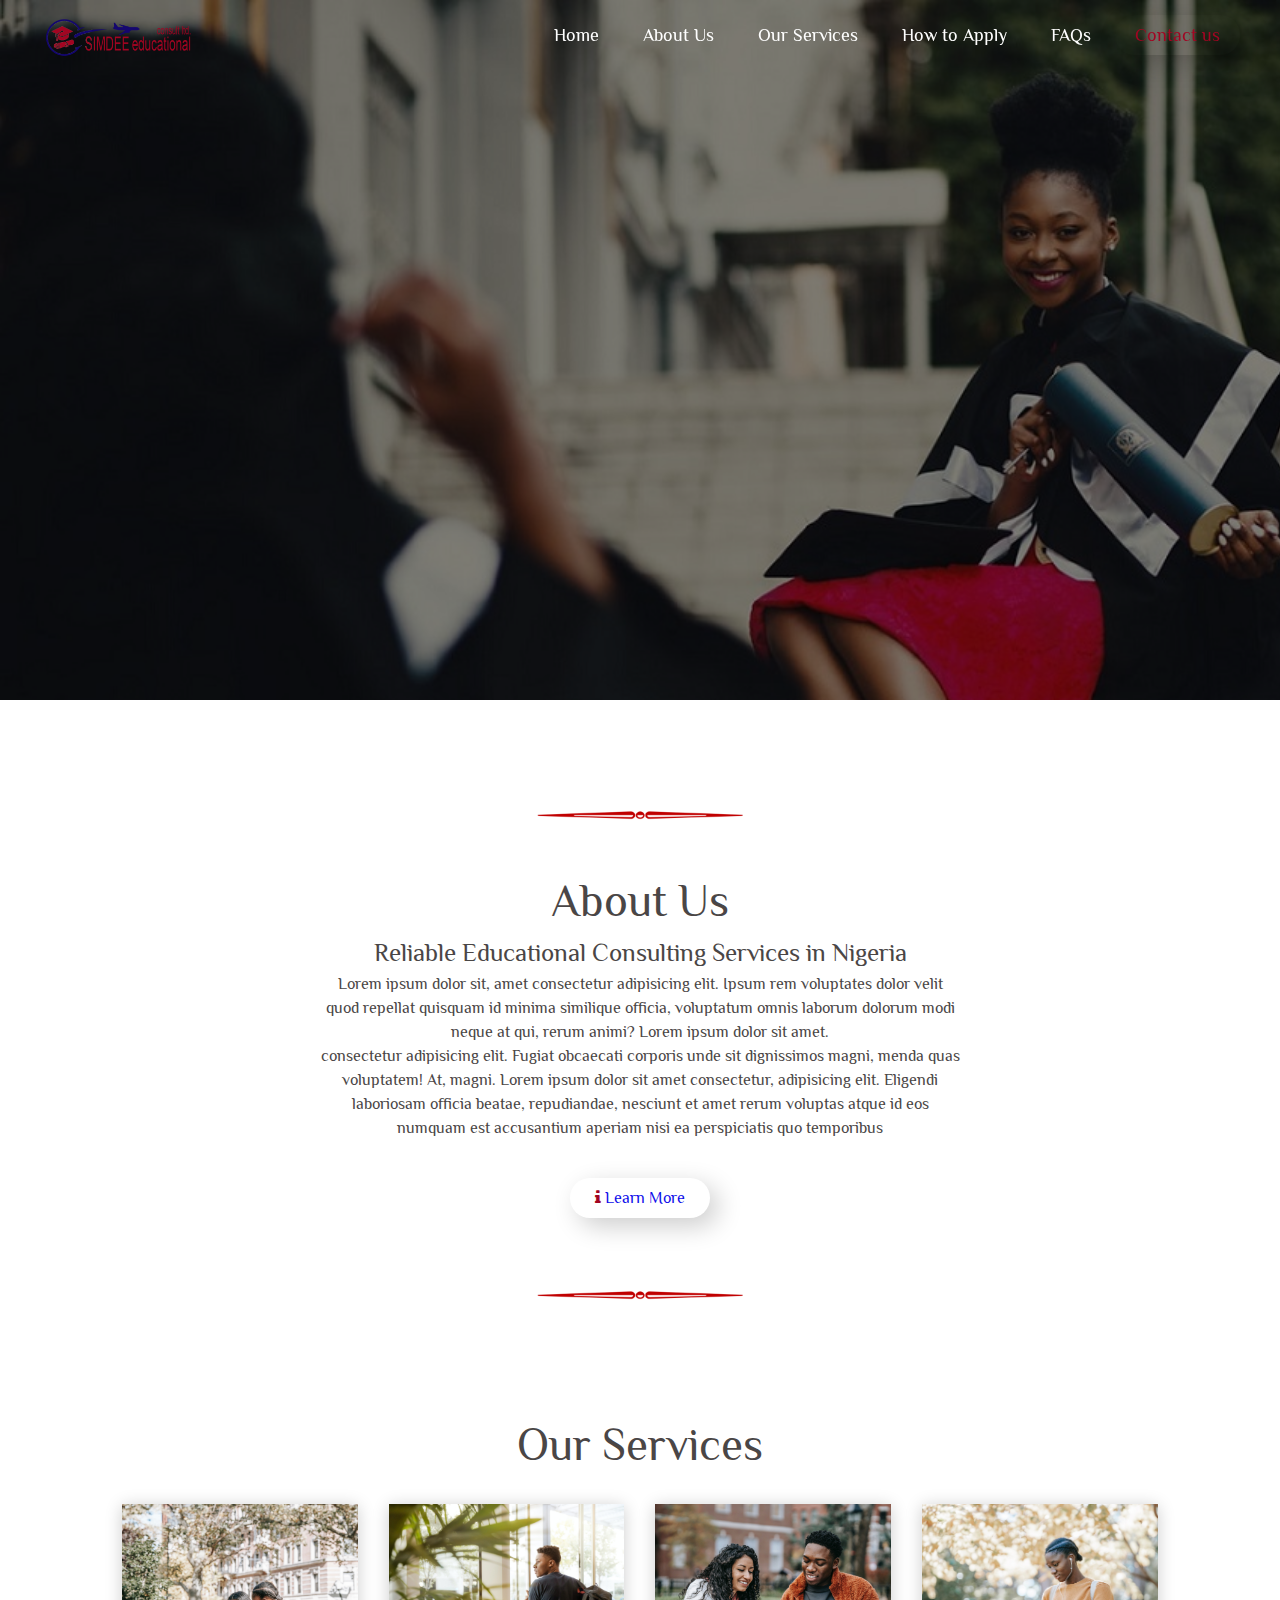
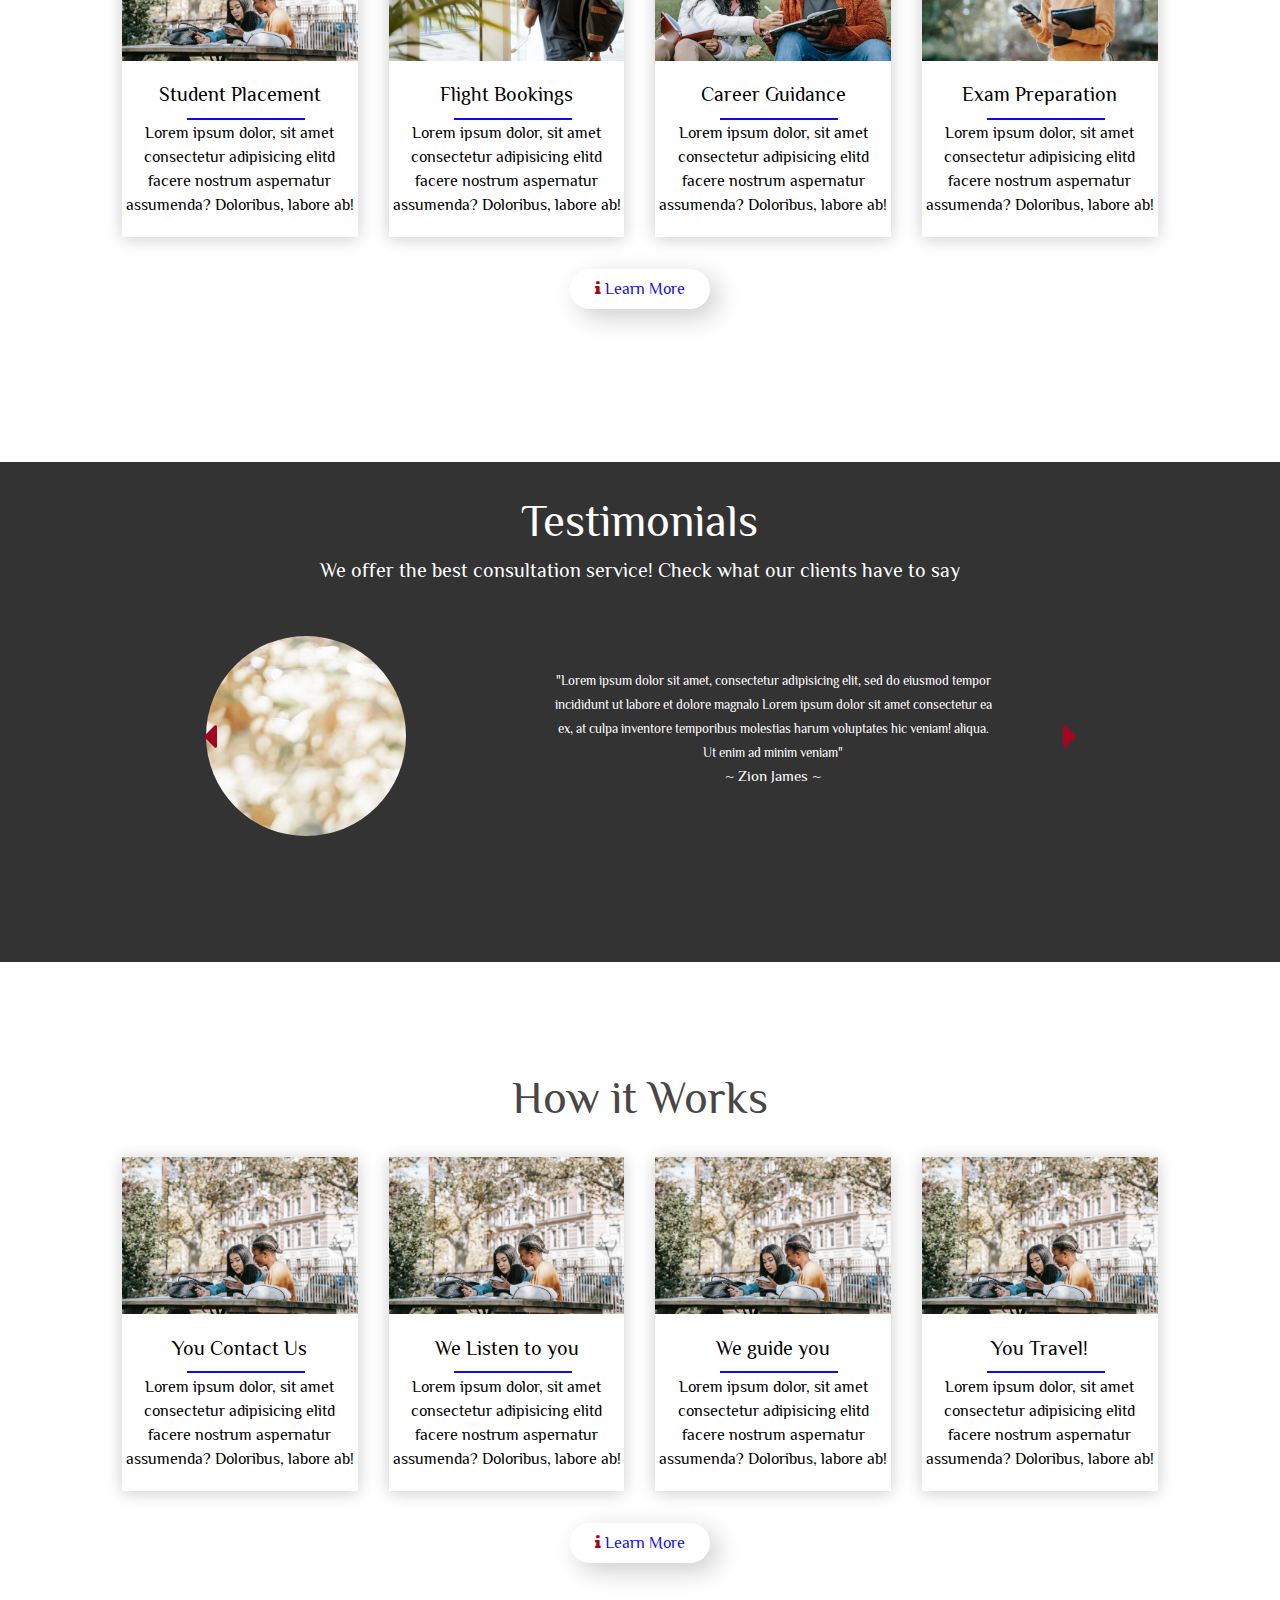
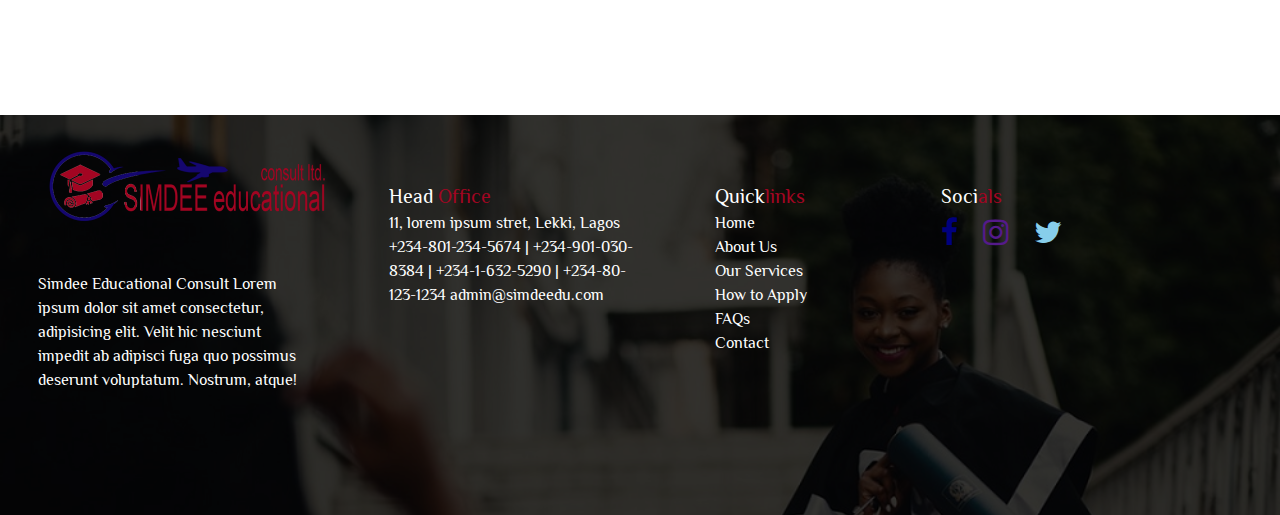
==== index.html @ 7586859f "simdee site" ====
<!DOCTYPE html>
<html lang="en">

<head>
    <link rel="stylesheet" href="css/typography.css">
    <link rel="stylesheet" type="text/css" href="css/typography.css">
    <link rel="stylesheet" type="text/css" href="css/style.css">
    <link rel="stylesheet" href="css/font-awesome.css">
    <link rel="icon" href="images/logo.png" type="image/png">
    <meta charset="UTF-8">
    <meta http-equiv="X-UA-Compatible" content="IE=edge">
    <meta name="viewport" content="width=device-width, initial-scale=1.0">
    <meta name="publisher" content="simdeeduconsult">
    <meta name="creator" content="Simdeeduconsult" />
    <meta name="classification" content="Study Abroad Consulting Firm in Nigeria" />
    <meta name="keywords" content="study abroad, IELTS, SAT, International Exam, Scholarship,Opportunity, University abroad, School abroad">
    <meta name="news_keywords" content="International Exam, study abroad, IELTS exam, School Abroad">

    <title>Simdee Educational Consult</title>
</head>

<body onscroll="navify()" onload="changeBg(), whatsappshow(), display0()">
    <div class="whatsapp-contact slide-side" id="whatsapp">
        <a href="" class="px60 xs-px48 md-px49">
            <i class="fa fa-whatsapp white icon"></i>
        </a>
    </div>

    <div class="mother hidden-md hidden-xs">
        <nav id="nav">
            <div class="logo xs-4">
                <div class="img-container"><img src="images/logo.png" alt=""></div>
            </div>
            <a href="#">Home</a>
            <a href="about.html">About Us</a>
            <a href="service.html">Our Services</a>
            <a href="apply.html">How to Apply</a>
            <a href="faqs.html">FAQs</a>
            <a href="contact.html"> Contact us</a>
        </nav>
    </div>


    <div class="mother hidden-lg">
        <div class="mobile-nav-closed" id="mobileNav">
            <div class=" logo">
                <div class="img-container"><img src="images/logo.png" alt=""></div>
            </div>
            <div class="hamburger-container" onclick="mobileNavify()">
                <span class="hamburger" id="hamburger"></span>
                <span class="hamburger-before" id="hamburger"></span>
                <span class="hamburger-after" id="hamburger"></span>
            </div>
            <div>
                <a href="index.html" class="color-3">Home</a>
                <a href="about.html" class="color-3">About Us</a>
                <a href="service.html" class="color-3">Our Services</a>
                <a href="apply.html" class="color-3">How to Apply</a>
                <a href="faqs.html" class="color-3">FAQs</a>
                <a href="contact.html" class="color-3"> Contact us</a>
            </div>
        </div>
    </div>

    <div class="bg-landing fade-in" id="bg-landing">
        <div class="dark-scarf">
            <div class="mother col-12 down-20 xs-12 xs-down-30 md-12 md-down-25">
                <div class="col-10 off-1 slide-up opacity xs-10 xs-off-1 md-10 md-off-1">
                    <span class="white px50 prosperR xs-px20 md-px40">Seeking Opportunity To Study Abroad?</span>
                    <div class=" down-1">
                        <span class="white prosperR px30 xs-px12"><span class="color-code-3">Simdee</span> Educational Consult is here for you</span>
                    </div>
                    <div>
                        <a href="" class="btn-sm bg-color-code-1 shm-vertical white prosperR">Contact Us</a>
                    </div>
                </div>
            </div>
        </div>
    </div>
    <div class="bg-landing-1 fade-in" id="bg-landing">
        <div class="dark-scarf">
            <div class="mother col-12 xs-12 xs-down-30 down-20 md-12 md-down-25">
                <div class="col-10 off-1 slide-up opacity xs-10 xs-off-1 md-10 md-off-1">
                    <span class="white px50 prosperR slide-up opacity xs-px20 md-px40">Accelerate Your Career with <span class="color-code-3 xs-px20">Simdee</span> Edu Consult</span>
                    <div class=" down-1 ">
                        <span class="white prosperR px30 xs-px12">We're here to help you ace your IELTS</span>
                    </div>
                    <div>
                        <a href="" class="btn-sm bg-color-code-1 shm-vertical white prosperR">Contact Us</a>
                    </div>
                </div>
            </div>
        </div>
    </div>
    <div class="bg-landing-2 fade-in" id="bg-landing">
        <div class="dark-scarf">
            <div class="mother col-12 down-20 xs-12 xs-down-30  md-12 md-down-25">
                <div class="col-10 off-1 slide-up opacity xs-10 xs-off-1 md-10 md-off-1">
                    <span class="white px50 prosperR xs-px20 md-px40">Speed Up your Success in 2021</span>
                    <div class=" down-1">
                        <span class="white prosperR px30 xs-px12">Actualize your dreams <span class="color-code-3">today!</span></span>
                    </div>
                    <div>
                        <a href="" class="btn-sm bg-color-code-1 shm-vertical white prosperR">Contact Us</a>
                    </div>
                </div>
            </div>
        </div>
    </div>

    <div class="mother xs-12 md-12">
        <div class="col-2 off-5 down-3 xs-4 xs-off-4 md-12">
            <div class="img-container-2"><img src="images/divide1.png">
            </div>
        </div>
        <div class="col-12 shift-centre down-3 xs-12">
            <span class="px45 fade xs-px30 md-px40"><span class="color-code-3">A</span>bout Us</span>
        </div>
        <div class="col-12 shift-centre xs-12">
            <span class="px25 fade xs-px20 md-px25">Reliable Educational Consulting Services in Nigeria</span>
        </div>
        <div class="col-6 shift-centre off-3 xs-10 xs-off-1 md-10 md-off-1">
            <span class="fade xs-px15">Lorem ipsum dolor sit, amet consectetur adipisicing elit. Ipsum rem voluptates dolor velit quod repellat quisquam id minima similique officia, voluptatum omnis laborum dolorum modi neque at qui, rerum animi? Lorem ipsum dolor sit amet.</span>
            <div class="xs-down-3 xs-px15 fade"><span>consectetur adipisicing elit. Fugiat obcaecati corporis unde sit dignissimos magni, menda quas voluptatem! At, magni. Lorem ipsum dolor sit amet consectetur, adipisicing elit. Eligendi laboriosam officia beatae, repudiandae, nesciunt et amet rerum voluptas atque id eos numquam est accusantium aperiam nisi ea perspiciatis quo temporibus</span></div>
        </div>
        <div class="col-12 shift-centre down-3 xs-12 md-down-3 md-12">
            <a href="" class="btn-curved-card shm-vertical color-3"><i class="fa fa-info color-code-1"> </i> Learn More</a>
        </div>
        <div class="col-2 off-5 xs-4 xs-off-4">
            <div class="img-container-2"><img src="images/divide1.png">
            </div>
        </div>
    </div>
    <div class="mother down-8 bottom-50">
        <div class="col-12 shift-centre xs-12 xs-down-5 md-12">
            <span class="px45 fade xs-px30 md-px40"><span class="color-code-3">O</span>ur Services</span>
        </div>
        <div class="col-10 off-1 down-2">
            <div class="col-3 xs-10 xs-off-1 xs-down-3 md-8 md-off-2 md-down-3">
                <div class="container">
                    <div class="card">
                        <div class="img-container-1"><img src="images/whitefriend.jpg" alt="">
                            <div class="border-bottom xs-down-3">
                            </div>
                            <div class="col-12 shift-centre down-5 xs-12 md-12">
                                <span class="px20 xs-px20 md-px20">Student Placement</span>
                            </div>
                            <div class="col-12 shift-centre down-5 bottom-20 xs-10 xs-off-1 xs-down-3 md-8 md-off-2 md-down-3">
                                <span>Lorem ipsum dolor, sit amet consectetur adipisicing elitd facere nostrum aspernatur assumenda? Doloribus, labore ab!</span>
                            </div>
                        </div>
                    </div>
                </div>
            </div>
            <div class="col-3 xs-10 xs-off-1 xs-down-3 md-8 md-off-2 md-down-3">
                <div class="container">
                    <div class="card">
                        <div class="img-container-1"><img src="images/travelout.jpg" alt="">
                            <div class="border-bottom xs-down-3">
                            </div>
                            <div class="col-12 shift-centre down-5 xs-12 md-12">
                                <span class="px20 xs-px20 xs-px20">Flight Bookings</span>
                            </div>
                            <div class="col-12 shift-centre down-5 bottom-20 xs-10 xs-off-1 xs-down-3 md-8 md-off-2 md-down-3">
                                <span>Lorem ipsum dolor, sit amet consectetur adipisicing elitd facere nostrum aspernatur assumenda? Doloribus, labore ab!</span>
                            </div>
                        </div>
                    </div>
                </div>
            </div>
            <div class="col-3 xs-10 xs-off-1 xs-down-3 md-8 md-off-2 md-down-3">
                <div class="container">
                    <div class="card">
                        <div class="img-container-1"><img src="images/studypartner.jpg" alt="">
                            <div class="border-bottom xs-down-3">
                            </div>
                            <div class="col-12 shift-centre down-5 xs-12 md-12">
                                <span class="px20 xs-px20">Career Guidance</span>
                            </div>
                            <div class="col-12 shift-centre down-5 bottom-20 xs-10 xs-off-1 xs-down-3 md-8 md-off-2 md-down-3">
                                <span>Lorem ipsum dolor, sit amet consectetur adipisicing elitd facere nostrum aspernatur assumenda? Doloribus, labore ab!</span>
                            </div>
                        </div>
                    </div>
                </div>
            </div>
            <div class="col-3 xs-10 xs-off-1 xs-down-3 md-8 md-off-2 md-down-3">
                <div class="container">
                    <div class="card">
                        <div class="img-container-1"><img src="images/congrats.jpg" alt="">
                            <div class="border-bottom xs-down-3">
                            </div>
                            <div class="col-12 shift-centre down-5 xs-12 md-12">
                                <span class="px20 xs-px20">Exam Preparation</span>
                            </div>
                            <div class="col-12 shift-centre down-5 bottom-20 xs-10 xs-off-1 xs-down-3 md-8 md-off-2 md-down-3">
                                <span>Lorem ipsum dolor, sit amet consectetur adipisicing elitd facere nostrum aspernatur assumenda? Doloribus, labore ab!</span>
                            </div>
                        </div>
                    </div>
                </div>
            </div>
            <div class="col-12 shift-centre down-3 xs-down-3 xs-12 md-12 md-down-3">
                <a href="" class="btn-curved-card shm-vertical color-3"><i class="fa fa-info color-code-1"> </i> Learn More</a>
            </div>
        </div>
    </div>

    <div class="mother down-8">
        <div class="bg-landing-3">
            <div class="dark-scarf-2">
                <div class="mother statement-slider-container bg-color-code-3" id="arrow-left arrow-right">
                    <div class="mother">
                        <div class="container down-2 xs-down-5 md-down-5">
                            <div class="col-12 shift-centre xs-12 md-12"><span class="px45 xs-px30 white md-px40">Testimonials</span>
                                <div><span class="white px20 xs-px18 md-px25">We offer the best consultation service! Check what our clients have to say</span></div>
                            </div>
                        </div>
                    </div>
                    <div class="mother down-1 xs-down-5 ">
                        <a href="#javascriptvoid(0)" class="comment-btn" id="arrow-left"><i class="fa fa-caret-left"></i></a>
                        <a href="#javascriptvoid(0)" class="comment-btn-1" id="arrow-right"><i class="fa fa-caret-right"></i></a>
                    </div>
                    <div class="statement" id="statement">
                        <div class="col-10 off-1 shift-centre xs-container md-10 md-off-1 md-down-3 down-3">
                            <div class="col-4 off-1 xs-6 xs-off-4 md-6 md-off-4 xs-down-2">
                                <div class="container">
                                    <div class="img-container-testimonials top-4"><img src="images/congrats.jpg"></div>
                                </div>
                            </div>
                            <div class="col-5 xs-8 xs-off-2 md-8 md-off-2 md-down-3 down-3">
                                <div class="xs-12 md-12 xs-down-3">
                                    <span class="white px13 xs-px15">"Lorem ipsum dolor sit amet, consectetur adipisicing elit, sed do eiusmod
                                        tempor incididunt ut labore et dolore magnalo Lorem ipsum dolor sit amet consectetur ea ex, at culpa inventore temporibus molestias harum voluptates hic veniam! aliqua. Ut enim ad minim veniam"</span>
                                </div>
                                <div><span class="px15 white"> ~ Zion James ~</span></div>
                            </div>
                        </div>
                    </div>
                    <div class="statement" id="statement">
                        <div class="col-10 off-1 shift-centre xs-container md-10 md-off-1 md-down-5 down-3">
                            <div class="col-4 off-1 xs-6 xs-off-4 md-6 md-off-4 xs-down-2">
                                <div class="container">
                                    <div class="img-container-testimonials top-4"><img src="images/congrats.jpg"></div>
                                </div>
                            </div>
                            <div class="col-5 xs-8 xs-off-2 md-8 md-off-2 md-down-3 down-3">
                                <div class="xs-12 md-12 xs-down-3">
                                    <span class="white px13 xs-px15">"Lorem ipsum dolor sit amet, consectetur adipisicing elit, sed do eiusmod
                                        tempor incididunt ut labore et dolore magnalo Lorem ipsum dolor sit amet consectetur ea ex, at culpa inventore temporibus molestias harum voluptates hic veniam! aliqua. Ut enim ad minim veniam"</span>
                                </div>
                                <div><span class="px15 white"> ~ Zita Rita ~</span></div>
                            </div>
                        </div>
                    </div>
                    <div class="statement" id="statement">
                        <div class="col-10 off-1 shift-centre xs-container md-10 md-off-1 md-down-5 down-3">
                            <div class="col-4 off-1 xs-6 xs-off-4 md-6 md-off-4 xs-down-2">
                                <div class="container">
                                    <div class="img-container-testimonials top-4"><img src="images/congrats.jpg"></div>
                                </div>
                            </div>
                            <div class="col-5 xs-8 xs-off-2 md-8 md-off-2 md-down-3 down-3">
                                <div class="xs-12 md-12 xs-down-3">
                                    <span class="white px13 xs-px15">"Lorem ipsum dolor sit amet, consectetur adipisicing elit, sed do eiusmod
                                        tempor incididunt ut labore et dolore magnalo Lorem ipsum dolor sit amet consectetur ea ex, at culpa inventore temporibus molestias harum voluptates hic veniam! aliqua. Ut enim ad minim veniam"</span>
                                </div>
                                <div><span class="px15 white"> ~ Mark Essien ~</span></div>
                            </div>
                        </div>
                    </div>
                    <div class="statement" id="statement">
                        <div class="col-10 off-1 shift-centre xs-container md-10 md-off-1 md-down-5 down-3">
                            <div class="col-4 off-1 xs-6 xs-off-4 md-6 md-off-4 xs-down-2">
                                <div class="container">
                                    <div class="img-container-testimonials top-4"><img src="images/congrats.jpg"></div>
                                </div>
                            </div>
                            <div class="col-5 xs-8 xs-off-2 md-8 md-off-2 md-down-3 down-3">
                                <div class="xs-12 md-12 xs-down-3">
                                    <span class="white px13 xs-px15">"Lorem ipsum dolor sit amet, consectetur adipisicing elit, sed do eiusmod
                                        tempor incididunt ut labore et dolore magnalo Lorem ipsum dolor sit amet consectetur ea ex, at culpa inventore temporibus molestias harum voluptates hic veniam! aliqua. Ut enim ad minim veniam"</span>
                                </div>
                                <div><span class="px15 white"> ~ Cool Kid ~</span></div>
                            </div>
                        </div>
                    </div>
                    <div class="statement" id="statement">
                        <div class="col-10 off-1 shift-centre xs-container md-10 md-off-1 md-down-5 down-3">
                            <div class="col-4 off-1 xs-6 xs-off-4 md-6 md-off-4 xs-down-2">
                                <div class="container">
                                    <div class="img-container-testimonials top-4"><img src="images/congrats.jpg"></div>
                                </div>
                            </div>
                            <div class="col-5 xs-8 xs-off-2 md-8 md-off-2 md-down-3 down-3">
                                <div class="xs-12 md-12 xs-down-3">
                                    <span class="white px13 xs-px15">"Lorem ipsum dolor sit amet, consectetur adipisicing elit, sed do eiusmod
                                        tempor incididunt ut labore et dolore magnalo Lorem ipsum dolor sit amet consectetur ea ex, at culpa inventore temporibus molestias harum voluptates hic veniam! aliqua. Ut enim ad minim veniam"</span>
                                </div>
                                <div><span class="px15 white"> ~ Monds Hue ~</span></div>
                            </div>
                        </div>
                    </div>
                    <div class="statement" id="statement">
                        <div class="col-10 off-1 shift-centre xs-container md-10 md-off-1 md-down-5 down-3">
                            <div class="col-4 off-1 xs-6 xs-off-4 md-6 md-off-4 xs-down-2">
                                <div class="container">
                                    <div class="img-container-testimonials top-4"><img src="images/congrats.jpg"></div>
                                </div>
                            </div>
                            <div class="col-5 xs-8 xs-off-2 md-8 md-off-2 md-down-3 down-3">
                                <div class="xs-12 md-12 xs-down-3">
                                    <span class="white px13 xs-px15">"Lorem ipsum dolor sit amet, consectetur adipisicing elit, sed do eiusmod
                                        tempor incididunt ut labore et dolore magnalo Lorem ipsum dolor sit amet consectetur ea ex, at culpa inventore temporibus molestias harum voluptates hic veniam! aliqua. Ut enim ad minim veniam"</span>
                                </div>
                                <div><span class="px15 white"> ~ Kopu Niyta ~</span></div>
                            </div>
                        </div>
                    </div>
                </div>
            </div>
        </div>
    </div>

    <div class="mother down-8 bottom-50">
        <div class="col-12 shift-centre xs-12 xs-down-10 md-down-5">
            <span class="px45 fade xs-px30 md-px40"><span class="color-code-3">How </span>it Works</span>
        </div>
        <div class="col-10 off-1 down-2">
            <div class="col-3 xs-10 xs-off-1 xs-down-3 md-8 md-off-2 md-down-5">
                <div class="container">
                    <div class="card">
                        <div class="img-container-1"><img src="images/whitefriend.jpg" alt="">
                            <div class="border-bottom xs-down-3">
                            </div>
                            <div class="col-12 shift-centre down-5 xs-12 md-12">
                                <span class="px20 xs-px20 md-px20">You Contact Us</span>
                            </div>
                            <div class="col-12 shift-centre down-5 bottom-20 xs-10 xs-off-1 xs-down-3 md-8 md-off-2 md-down-3">
                                <span>Lorem ipsum dolor, sit amet consectetur adipisicing elitd facere nostrum aspernatur assumenda? Doloribus, labore ab!</span>
                            </div>
                        </div>
                    </div>
                </div>
            </div>
            <div class="col-3 xs-10 xs-off-1 xs-down-3 md-8 md-off-2 md-down-3">
                <div class="container">
                    <div class="card">
                        <div class="img-container-1"><img src="images/whitefriend.jpg" alt="">
                            <div class="border-bottom xs-down-3">
                            </div>
                            <div class="col-12 shift-centre down-5 xs-12 md-12">
                                <span class="px20 xs-px20 md-px20">We Listen to you</span>
                            </div>
                            <div class="col-12 shift-centre down-5 bottom-20 xs-10 xs-off-1 xs-down-3 md-8 md-off-2 md-down-3">
                                <span>Lorem ipsum dolor, sit amet consectetur adipisicing elitd facere nostrum aspernatur assumenda? Doloribus, labore ab!</span>
                            </div>
                        </div>
                    </div>
                </div>
            </div>
            <div class="col-3 xs-10 xs-off-1 xs-down-3 md-8 md-off-2 md-down-3">
                <div class="container">
                    <div class="card">
                        <div class="img-container-1"><img src="images/whitefriend.jpg" alt="">
                            <div class="border-bottom xs-down-3">
                            </div>
                            <div class="col-12 shift-centre down-5 xs-12 md-12">
                                <span class="px20 xs-px20 md-px20">We guide you</span>
                            </div>
                            <div class="col-12 shift-centre down-5 bottom-20 xs-10 xs-off-1 xs-down-3 md-8 md-off-2 md-down-3">
                                <span>Lorem ipsum dolor, sit amet consectetur adipisicing elitd facere nostrum aspernatur assumenda? Doloribus, labore ab!</span>
                            </div>
                        </div>
                    </div>
                </div>
            </div>
            <div class="col-3 xs-10 xs-off-1 xs-down-3 md-8 md-off-2 md-down-3">
                <div class="container">
                    <div class="card">
                        <div class="img-container-1"><img src="images/whitefriend.jpg" alt="">
                            <div class="border-bottom xs-down-3">
                            </div>
                            <div class="col-12 shift-centre down-5 xs-12 md-12">
                                <span class="px20 xs-px20 md-px20">You Travel!</span>
                            </div>
                            <div class="col-12 shift-centre down-5 bottom-20 xs-10 xs-off-1 xs-down-3 md-8 md-off-2 md-down-3">
                                <span>Lorem ipsum dolor, sit amet consectetur adipisicing elitd facere nostrum aspernatur assumenda? Doloribus, labore ab!</span>
                            </div>
                        </div>
                    </div>
                </div>
            </div>
            <div class="col-12 shift-centre down-3 xs-down-3 md-12 md-down-3">
                <a href="" class="btn-curved-card shm-vertical color-3"><i class="fa fa-info color-code-1"> </i> Learn More</a>
            </div>
        </div>
    </div>

    <div class="mother down-8">
        <div class="bg-footer">
            <div class="dark-scarf-2">
                <div class="container">
                    <div class="col-12 xs-12 md-12">
                        <div class="col-3 xs-11 xs-off-1 md-11 md-off-1">
                            <div class="col-12 xs-5 md-5">
                                <div class="img-container-1"><img src="images/logo.png" alt=""></div>
                            </div>
                            <div class="col-11 xs-10 md-8">
                                <span class="white">Simdee Educational Consult Lorem ipsum dolor sit amet consectetur, adipisicing elit. Velit hic nesciunt impedit ab adipisci fuga quo possimus deserunt voluptatum. Nostrum, atque!</span>
                            </div>
                        </div>
                        <div class="col-3 down-3 xs-10 xs-off-1 xs-down-5 md-8 md-off-1 md-down-3">
                            <div class="col-10 off-2 down-10">
                                <span class="px20 white xs-px20 md-px30">Head <span class="color-code-1">Office</span></span>
                                <div>
                                    <span class="white">11, lorem ipsum stret, Lekki, Lagos
                                        +234-801-234-5674 | +234-901-030-8384 | +234-1-632-5290 | +234-80-123-1234
                                        admin@simdeedu.com</span>
                                </div>
                            </div>
                        </div>
                        <div class="col-3 down-3 xs-10 xs-off-1 xs-down-5 md-8 md-off-1 md-down-3">
                            <div class="col-8 off-3 down-10">
                                <span class="px20 white xs-px20 md-px30">Quick<span class="color-code-1">links</span></span>
                                <div>
                                    <a href="index.html" class="white">Home</a>
                                </div>
                                <div>
                                    <a href="about.html" class="white">About Us</a>
                                </div>
                                <div>
                                    <a href="services.html" class="white">Our Services</a>
                                </div>
                                <div>
                                    <a href="apply.html" class="white">How to Apply</a>
                                </div>
                                <div>
                                    <a href="faqs.html" class="white">FAQs</a>
                                </div>
                                <div>
                                    <a href="contact.html" class="white">Contact</a>
                                </div>
                            </div>
                        </div>
                        <div class="col-3 down-3 xs-11 xs-off-1 xs-down-5 md-8 md-off-1 md-down-3">
                            <div class="col-10 off down-10 xs-12 ">
                                <span class="px20 white xs-px20 md-px30">Soci<span class="color-code-1">als</span></span>
                                <div>
                                    <a href="" class="px30 xs-px30"><i class="fa fa-facebook facebook"></i></a>
                                    <a href="" class="px30 off-1 xs-px30 xs-off-1 md-off-1"><i class="fa fa-instagram instagram"></i></a>
                                    <a href="" class="px30 off-1 xs-px30 xs-off-1 md-off-1"><i class="fa fa-twitter twitter"></i></a>
                                </div>
                            </div>
                        </div>
                    </div>
                </div>
            </div>
        </div>
    </div>
</body>
<script src="js/index.js"></script>
<script src="js/script.js"></script>

</html>
---- css/typography.css ----
@font-face {
  src: url(../fonts/arait.ttf);
  font-family:arait;
}
@font-face {
  src: url(../fonts/araR.ttf);
  font-family:araR;
}
@font-face {
  src: url(../fonts/poiret.ttf);
  font-family:poiret;
}
@font-face {
  src: url(../fonts/ralewayR.ttf);
  font-family:ralewayR;
}
@font-face {
  src: url(../fonts/deltaR.ttf);
  font-family:deltaR;
}
@font-face {
  src: url(../fonts/ralewayT.ttf);
  font-family:ralewayT;
}
@font-face {
  src: url(../fonts/oxygenR.ttf);
  font-family:oxygenR;
}
@font-face {
  src: url(../fonts/prosperR.ttf);
  font-family:prosperR;
}
@font-face {
  src: url(../fonts/oxygenB.ttf);
  font-family:oxygenB;
}
@font-face {
  src: url(../fonts/oxygenL.ttf);
  font-family:oxygenL;
}
@font-face {
  src: url(../fonts/promptoR.ttf);
  font-family:promptoR;
}
@font-face {
  src: url(../fonts/promptoB.ttf);
  font-family:promptoB;
}
@font-face {
  src: url(../fonts/promptoL.ttf);
  font-family:promptoL;
}
.poiret{
	font-family: poiret;
}
.prosperR{
	font-family: prosperR;
}
.promptoR{
	font-family: promptoR;
}
.promptoL{
	font-family: promptoL;
}
.promptoB{
	font-family: promptoB;
}
.ralewayR{
	font-family: ralewayR;
}
.ralewayT{
	font-family: ralewayT;
}
.oxygenB{
	font-family: oxygenB;
}
.oxygenL{
	font-family: oxygenL;
}
.oxygenR{
	font-family: oxygenR;
}
.deltaR{
	font-family: deltaR;
}
.arait{
	font-family: arait;
}
.araR{
	font-family: araR;
}
.helvetica{
	font-family: helvetica;
}
.garamond{
	font-family: garamond;
}
.poppings{
	font-family: poppings;
}
---- css/typography.css ----
@font-face {
  src: url(../fonts/arait.ttf);
  font-family:arait;
}
@font-face {
  src: url(../fonts/araR.ttf);
  font-family:araR;
}
@font-face {
  src: url(../fonts/poiret.ttf);
  font-family:poiret;
}
@font-face {
  src: url(../fonts/ralewayR.ttf);
  font-family:ralewayR;
}
@font-face {
  src: url(../fonts/deltaR.ttf);
  font-family:deltaR;
}
@font-face {
  src: url(../fonts/ralewayT.ttf);
  font-family:ralewayT;
}
@font-face {
  src: url(../fonts/oxygenR.ttf);
  font-family:oxygenR;
}
@font-face {
  src: url(../fonts/prosperR.ttf);
  font-family:prosperR;
}
@font-face {
  src: url(../fonts/oxygenB.ttf);
  font-family:oxygenB;
}
@font-face {
  src: url(../fonts/oxygenL.ttf);
  font-family:oxygenL;
}
@font-face {
  src: url(../fonts/promptoR.ttf);
  font-family:promptoR;
}
@font-face {
  src: url(../fonts/promptoB.ttf);
  font-family:promptoB;
}
@font-face {
  src: url(../fonts/promptoL.ttf);
  font-family:promptoL;
}
.poiret{
	font-family: poiret;
}
.prosperR{
	font-family: prosperR;
}
.promptoR{
	font-family: promptoR;
}
.promptoL{
	font-family: promptoL;
}
.promptoB{
	font-family: promptoB;
}
.ralewayR{
	font-family: ralewayR;
}
.ralewayT{
	font-family: ralewayT;
}
.oxygenB{
	font-family: oxygenB;
}
.oxygenL{
	font-family: oxygenL;
}
.oxygenR{
	font-family: oxygenR;
}
.deltaR{
	font-family: deltaR;
}
.arait{
	font-family: arait;
}
.araR{
	font-family: araR;
}
.helvetica{
	font-family: helvetica;
}
.garamond{
	font-family: garamond;
}
.poppings{
	font-family: poppings;
}
---- css/style.css ----
::-webkit-scrollbar {
  width: 3px;
}
::-webkit-scrollbar-thumb {
  background-color: rgb(162, 5, 34);
}

body {
  height: 100%;
  width: 100%;
  margin: 0;
  line-height: 1.5;
  padding: 0;
  overflow-x: hidden;
  font-family: prosperR, helvetica, arial, sans-serif;
}
nav {
  width: 100%;
  height: 70px;
  line-height: 70px;
  text-align: right;
  position: fixed;
  z-index: 5;
  transition: 0.5s ease-in-out;
  background-color: rgba(0, 0, 0, 0);
}
nav a:last-child {
  margin-right: 40px;
  background-color: rgba(0, 0, 0, 0);
  border-radius: 50px;
  color: #a20522;
  padding: 10px 20px;
  box-shadow: 8px 8px 26px rgba(0, 0, 0, 0.2);
}
nav a {
  color: rgb(255, 255, 255);
  padding: 20px;
  font-size: 18px;
  transition: 0.8s;
  font-weight: 400;
}
nav a:hover {
  color: #ffffff;
  background-color: #a20522;
  border-radius: 50px;
  padding: 10px 20px;
  transition: 0.5s;
}
.nav-on-scroll {
  width: 100%;
  height: 75px;
  line-height: 70px;
  position: fixed;
  z-index: 5;
  background-color: rgb(255, 255, 255);
  transition: 0.5s ease-in-out;
}
.nav-on-scroll a {
  color: #a20522;
  padding: 10px 35px;
  transition: 0.5s;
}
.mobile-nav-closed {
  width: 100%;
  height: 70px;
  line-height: 70px;
  position: fixed;
  z-index: 7;
  top: 0;
  right: 0;
  left: 0;
  background-color: #ffffff;
  box-shadow: 0px 2px 16px rgba(0, 0, 0, 0.15);
  transition: 0.3s ease-in-out;
  text-align: center;
  overflow: hidden;
  animation: 1s ease-in-out forwards;
}
@keyframes navOpened {
  from {
    height: 70px;
  }
  to {
    height: 55%;
  }
}
@keyframes navClosed {
  from {
    height: 55%;
  }
  to {
    height: 70px;
  }
}
.mobile-nav-closed span {
  margin-left: 30px;
  display: inline-block;
}
.mobile-nav-closed a {
  display: block;
  font-size: 15px;
  margin-top: -35px;
}
.mobile-nav-closed a:first-child {
  margin-top: 30%;
}
.classes-extention a:first-child {
  margin-top: -10px;
}
.classes-extention {
  display: none;
}
.hamburger-container {
  position: absolute;
  top: 0;
  right: 0;
  margin-right: 30px;
  margin-top: 40px;
  width: 50px;
  height: 50px;
  background-color: transparent;
  text-align: center;
}
.hamburger {
  display: inline-block;
  width: 30px;
  height: 2px;
  background-color: transparent;
  border-top: solid 3px #0e0eea;
  position: absolute;
  border-radius: 10px;
  right: 0;
  animation: 1s linear forwards;
}
.hamburger-after {
  display: inline-block;
  width: 30px;
  height: 2px;
  background-color: transparent;
  border-top: solid 3px #0e0eea;
  position: absolute;
  right: 0;
  border-radius: 10px;
  /*margin-right: 10px;*/
  margin-top: 12px;
  animation: 1s linear forwards;
}
.hamburger-before {
  display: inline-block;
  width: 30px;
  height: 2px;
  background-color: transparent;
  border-top: solid 3px #0e0eea;
  position: absolute;
  right: 0;
  border-radius: 10px;
  /*margin-right: 10px;*/
  margin-top: 6px;
  animation: fadeOut 1s linear forwards;
}
@keyframes burgerAnimi {
  0% {
    margin-right: 0px;
  }
  100% {
    transform: rotateZ(-220deg);
  }
}
@keyframes buggerAfterAnimi {
  0% {
    margin-right: 0px;
  }
  100% {
    transform: rotateZ(430deg);
  }
}
@keyframes buggerAfterAnimiClose {
  0% {
    transform: rotateZ(420deg);
  }
  100% {
    margin-right: 0px;
    margin-top: 12px;
    transform: rotateZ(0deg);
  }
}
@keyframes burgerAnimiClose {
  0% {
    transform: rotateZ(-230deg);
  }
  100% {
    margin-right: 0px;
    margin-top: 0px;
    transform: rotateZ(0deg);
  }
}
/* .nav-on-scroll-1 {
  width: 100%;
  height: 75px;
  line-height: 70px;
  position: fixed;
  z-index: 5;
  background-color: rgb(133, 0, 0);
  transition: 0.5s ease-in-out;
}
.nav-on-scroll-1 a {
  color: rgb(255, 255, 255);
  padding: 10px 35px;
  transition: 0.5s;
} */
.active {
  border-bottom: 1px solid #a20522;
}
a {
  text-decoration: none;
}
.img-container {
  width: 100%;
  height: 100px;
  overflow: hidden;
}
.img-container img {
  width: 100%;
  height: auto;
}
.logo {
  width: 12.33%;
  position: relative;
  float: left;
  margin-left: 40px;
}
.img-container-1 {
  width: 100%;
  height: 100%;
  position: relative;
}
.img-container-1 img {
  width: 100%;
  object-fit: cover;
}
.img-container-2 {
  width: 100%;
  height: 90px;
  overflow: hidden;
}
.img-container-2 img {
  width: 100%;
  height: auto;
}
.img-container-3 {
  width: 450px;
  height: 250px;
  position: relative;
}
.img-container-3 img {
  width: 100%;
}
.bg-landing {
  width: 100%;
  height: 700px;
  background-image: url(../images/Welcome-Scholar.jpeg);
  background-size: cover;
  background-attachment: fixed;
  position: relative;
  display: block;
}
.bg-landing-1 {
  width: 100%;
  height: 700px;
  background-image: url(../images/studypartner.jpg);
  background-size: cover;
  background-attachment: fixed;
  position: relative;
  display: none;
}
.bg-landing-2 {
  width: 100%;
  height: 700px;
  background-image: url(../images/congrats.jpg);
  background-size: cover;
  background-attachment: fixed;
  position: relative;
  display: none;
}
.bg-landing-3 {
  width: 100%;
  height: 500px;
  background-image: url(../images/congrats.jpg);
  background-size: cover;
  background-attachment: fixed;
  position: relative;
}
.bg-landing-4 {
  width: 100%;
  height: 700px;
  background-image: url(../images/congrats.jpg);
  background-size: cover;
  background-attachment: fixed;
  position: relative;
}
.bg-landing-5 {
  width: 100%;
  height: 300px;
  background-image: url(../images/university.jpg);
  background-size: cover;
  background-attachment: fixed;
  position: relative;
}
.dark-scarf {
  width: 100%;
  height: 100%;
  position: relative;
  background-color: rgba(0, 0, 0, 0.5);
}
.dark-scarf-2 {
  width: 100%;
  height: 100%;
  position: relative;
  background-color: rgba(0, 0, 0, 0.8);
}
.dark-scarf-3 {
  width: 100%;
  height: 100%;
  position: relative;
  background-color: rgba(72, 131, 162, 0.8);
}
.white {
  color: white;
}
.bold {
  font-weight: 700;
}
.img-container-testimonials {
  width: 200px;
  height: 200px;
  border-radius: 50%;
  overflow: hidden;
}
@media (min-width: 900px) {
  .hidden-lg {
    display: none;
  }
  .col-1 {
    width: 8.33%;
    position: relative;
    float: left;
  }
  .col-2 {
    width: 16.66%;
    position: relative;
    float: left;
  }
  .col-3 {
    width: 25%;
    position: relative;
    float: left;
  }
  .col-4 {
    width: 33.33%;
    position: relative;
    float: left;
  }
  .col-5 {
    width: 41.66%;
    position: relative;
    float: left;
  }
  .col-6 {
    width: 50%;
    position: relative;
    float: left;
  }
  .col-7 {
    width: 58.33%;
    position: relative;
    float: left;
  }
  .col-8 {
    width: 66.66%;
    position: relative;
    float: left;
  }
  .col-9 {
    width: 75%;
    position: relative;
    float: left;
  }
  .col-10 {
    width: 83.33%;
    position: relative;
    float: left;
  }
  .col-11 {
    width: 91.66%;
    position: relative;
    float: left;
  }
  .col-12 {
    width: 100%;
    position: relative;
    float: left;
  }
  .off-1 {
    margin-left: 8.33%;
  }
  .off-2 {
    margin-left: 16.66%;
  }
  .off-3 {
    margin-left: 25%;
  }
  .off-4 {
    margin-left: 33.33%;
  }
  .off-5 {
    margin-left: 41.66%;
  }
  .off-6 {
    margin-left: 50%;
  }
  .off-7 {
    margin-left: 58.33%;
  }
  .off-8 {
    margin-left: 66.66%;
  }
  .off-10 {
    margin-left: 83.33%;
  }
  .down-1 {
    margin-top: 1%;
  }
  .down-2 {
    margin-top: 2%;
  }
  .down-3 {
    margin-top: 3%;
  }
  .down-4 {
    margin-top: 4%;
  }
  .down-5 {
    margin-top: 5%;
  }
  .down-8 {
    margin-top: 8%;
  }
  .down-10 {
    margin-top: 10%;
  }
  .down-15 {
    margin-top: 15%;
  }
  .down-20 {
    margin-top: 20%;
  }
  .down-25 {
    margin-top: 25%;
  }
  .down-30 {
    margin-top: 30%;
  }
  .down-52 {
    margin-top: 53%;
  }
  .down-70 {
    margin-top: 70%;
  }
  .px10 {
    font-size: 10px;
  }
  .px13 {
    font-size: 13px;
  }
  .px14 {
    font-size: 14px;
  }
  .px15 {
    font-size: 15px;
  }
  .px16 {
    font-size: 16px;
  }
  .px18 {
    font-size: 18px;
  }
  .px20 {
    font-size: 20px;
  }
  .px25 {
    font-size: 25px;
  }
  .px30 {
    font-size: 30px;
  }
  .px35 {
    font-size: 35px;
  }
  .px45 {
    font-size: 45px;
  }
  .px40 {
    font-size: 40px;
  }
  .px50 {
    font-size: 50px;
  }
  .px60 {
    font-size: 60px;
  }
  .px70 {
    font-size: 70px;
  }
  .px80 {
    font-size: 80px;
  }
}
@media (max-width: 689px) {
  .hidden-xs {
    display: none;
  }
  .xs-1 {
    width: 8.33%;
    position: relative;
    float: left;
  }
  .xs-2 {
    width: 16.66%;
    position: relative;
    float: left;
  }
  .xs-3 {
    width: 25%;
    position: relative;
    float: left;
  }
  .xs-4 {
    width: 33.33%;
    position: relative;

    float: left;
  }
  .xs-5 {
    width: 41.66%;
    position: relative;
    float: left;
  }
  .xs-6 {
    width: 50%;
    position: relative;
    float: left;
  }
  .xs-7 {
    width: 58.33%;
    position: relative;
    float: left;
  }
  .xs-8 {
    width: 66.66%;
    position: relative;
    float: left;
  }
  .xs-9 {
    width: 75%;
    position: relative;
    float: left;
  }
  .xs-10 {
    width: 83.33%;
    position: relative;
    float: left;
  }
  .xs-11 {
    width: 91.66%;
    position: relative;
    float: left;
  }
  .xs-12 {
    width: 100%;
    position: relative;
    float: left;
  }
  .xs-left-align {
    text-align: left;
  }
  .xs-off-1 {
    margin-left: 8.33%;
  }
  .xs-off-2 {
    margin-left: 16.66%;
  }
  .xs-off-3 {
    margin-left: 25%;
  }
  .xs-off-4 {
    margin-left: 33.33%;
  }
  .xs-off-5 {
    margin-left: 41.66%;
  }
  .xs-off-6 {
    margin-left: 50%;
  }
  .xs-off-7 {
    margin-left: 58.33%;
  }
  .xs-off-8 {
    margin-left: 66.66%;
  }
  .xs-off-10 {
    margin: 100%;
  }
  .xs-down-1 {
    margin-top: 1%;
  }
  .xs-down-3 {
    margin-top: 3%;
  }
  .xs-down-5 {
    margin-top: 5%;
  }
  .xs-down-8 {
    margin-top: 8%;
  }
  .xs-down-10 {
    margin-top: 10%;
  }
  .xs-down-15 {
    margin-top: 15%;
  }
  .xs-down-20 {
    margin-top: 20%;
  }
  .xs-down-25 {
    margin-top: 25%;
  }
  .xs-down-30 {
    margin-top: 30%;
  }
  .xs-down-50 {
    margin-top: 50%;
  }
  .xs-down-135 {
    margin-top: 135%;
  }
  .xs-down-150 {
    margin-top: 150%;
  }
  .xs-px-4 {
    font-size: 4px !important;
  }
  .xs-px12 {
    font-size: 12px !important;
  }
  .xs-px15 {
    font-size: 15px !important;
  }
  .xs-px16 {
    font-size: 16px !important;
  }
  .xs-px18 {
    font-size: 16px !important;
  }
  .xs-px20 {
    font-size: 20px !important;
  }
  .xs-px25 {
    font-size: 25px !important;
  }
  .xs-px30 {
    font-size: 30px !important;
  }
  .xs-px40 {
    font-size: 40px !important;
  }
  .xs-px48 {
    font-size: 48px !important;
  }
  .shift-centre {
    text-align: center !important;
  }
  .border-bottom {
    height: 25px !important;
    margin-left: 70px !important;
  }
  .logo {
    width: 30.33%;
    margin-top: 12px;
    position: relative;
    float: left;
    margin-left: 20px;
  }
  .img-container-1 img {
    width: 100%;
    height: auto;
  }
  .img-container-3 {
    width: 150px !important;
    height: 100px !important;
  }
  .bg-landing {
    height: 300px !important;
    background-attachment: scroll;
    background-image: url(../images/Welcome-Scholar.jpeg);
  }
  .bg-landing-1 {
    height: 300px !important;
    background-attachment: scroll;
    background-image: url(../images/studycollege.jpg);
  }
  .bg-landing-2 {
    height: 300px !important;
    background-attachment: scroll;
    background-image: url(../images/congrats.jpg);
  }
  .bg-landing-3 {
    height: 500px !important;
    background-attachment: scroll;
    background-image: url(../images/congrats.jpg);
  }
  .bg-landing-4 {
    height: 300px !important;
    background-attachment: scroll;
    background-image: url(../images/congrats.jpg);
  }
  .bg-landing-5 {
    height: 500px !important;
    background-attachment: scroll;
    background-image: url(../images/university.jpg);
  }
  .img-container-testimonials {
    width: 120px !important;
    height: 120px !important;
    border-radius: 50%;
    overflow: hidden;
  }
  .statement-slider-container {
    height: 500px !important;
  }
  .comment-btn {
    width: 30px !important;
    height: 100px !important;
    margin-top: 150px !important;
    margin-left: 0px !important;
  }
  .comment-btn-1 {
    width: 10px !important;
    height: 50px;
    color: #0e0eea;
    margin-top: 150px !important;
    margin-right: 10px !important;
  }
  .bg-footer {
    height: 700px !important;
    background-position: fixed;
  }
  .whatsapp-contact {
    position: fixed;
    margin-top: 600px !important;
    margin-left: 80% !important;
    z-index: 6 !important;
    transition: 0.5s;
    display: none;
  }
  .icon {
    display: inline-block;
    width: 45px !important;
    height: 45px !important;
    margin-top: 15px;
    margin-left: 5px;
    /*border: 0.5px solid #fff; */
  }
}
@media (min-width: 690px) and (max-width: 899px) {
  .hidden-md {
    display: none;
  }
  .md-1 {
    width: 8.33%;
    position: relative;
    float: left;
  }
  .md-2 {
    width: 16.66%;
    position: relative;
    float: left;
  }
  .md-3 {
    width: 25%;
    position: relative;
    float: left;
  }
  .md-4 {
    width: 33.33%;
    position: relative;

    float: left;
  }
  .md-5 {
    width: 41.66%;
    position: relative;
    float: left;
  }
  .md-6 {
    width: 50%;
    position: relative;
    float: left;
  }
  .md-7 {
    width: 58.33%;
    position: relative;
    float: left;
  }
  .md-8 {
    width: 66.66%;
    position: relative;
    float: left;
  }
  .md-9 {
    width: 75%;
    position: relative;
    float: left;
  }
  .md-10 {
    width: 83.33%;
    position: relative;
    float: left;
  }
  .md-11 {
    width: 91.66%;
    position: relative;
    float: left;
  }
  .md-12 {
    width: 100%;
    position: relative;
    float: left;
  }
  .md-left-align {
    text-align: left;
  }
  .md-off-1 {
    margin-left: 8.33%;
  }
  .md-off-2 {
    margin-left: 16.66%;
  }
  .md-off-3 {
    margin-left: 25%;
  }
  .md-off-4 {
    margin-left: 33.33%;
  }
  .md-off-5 {
    margin-left: 41.66%;
  }
  .md-off-6 {
    margin-left: 50%;
  }
  .md-off-7 {
    margin-left: 58.33%;
  }
  .md-off-8 {
    margin-left: 66.66%;
  }
  .md-off-10 {
    margin: 100%;
  }
  .md-down-1 {
    margin-top: 1%;
  }
  .md-down-3 {
    margin-top: 3%;
  }
  .md-down-5 {
    margin-top: 5%;
  }
  .md-down-8 {
    margin-top: 8%;
  }
  .md-down-10 {
    margin-top: 10%;
  }
  .md-down-15 {
    margin-top: 15%;
  }
  .md-down-20 {
    margin-top: 20%;
  }
  .md-down-25 {
    margin-top: 25%;
  }
  .md-down-30 {
    margin-top: 30%;
  }
  .md-down-50 {
    margin-top: 50%;
  }
  .md-down-70 {
    margin-top: 70%;
  }
  .md-down-80 {
    margin-top: 80%;
  }
  .md-down-135 {
    margin-top: 135%;
  }
  .md-down-150 {
    margin-top: 150%;
  }
  .md-px-4 {
    font-size: 4px !important;
  }
  .md-px12 {
    font-size: 12px !important;
  }
  .md-px15 {
    font-size: 15px !important;
  }
  .md-px16 {
    font-size: 16px !important;
  }
  .md-px18 {
    font-size: 16px !important;
  }
  .md-px20 {
    font-size: 20px !important;
  }
  .md-px25 {
    font-size: 25px !important;
  }
  .md-px30 {
    font-size: 30px !important;
  }
  .md-px40 {
    font-size: 40px !important;
  }
  .md-px49 {
    font-size: 49px !important;
  }
  .md-px60 {
    font-size: 60px !important;
  }
  .logo {
    width: 20% !important;
    margin-top: 12px;
    position: relative;
    float: left;
    margin-left: 20px;
  }
  .img-container-1 img {
    width: 100%;
    height: auto;
  }
  .img-container-3 {
    width: 350px !important;
    height: 300px !important;
  }
  .bg-landing {
    width: 100% !important;
    height: 500px !important;
    background-attachment: scroll;
    background-image: url(../images/Welcome-Scholar.jpeg);
  }
  .bg-landing-1 {
    height: 500px !important;
    background-attachment: scroll;
    background-image: url(../images/studycollege.jpg);
  }
  .bg-landing-2 {
    height: 500px !important;
    background-attachment: scroll;
    background-image: url(../images/congrats.jpg);
  }
  .bg-landing-3 {
    height: 600px !important;
    background-attachment: scroll;
    background-image: url(../images/congrats.jpg);
  }
  .bg-landing-4 {
    height: 500px !important;
    background-attachment: scroll;
    background-image: url(../images/congrats.jpg);
  }
  .bg-landing-5 {
    height: 500px !important;
    background-attachment: scroll;
    background-image: url(../images/university.jpg);
  }
  .whatsapp-contact {
    position: fixed;
    margin-top: 900px !important;
    margin-left: 80% !important;
    z-index: 6 !important;
    transition: 0.5s;
    display: none;
  }
  .border-bottom {
    height: 35px !important;
    margin-left: 120px !important;
  }
  .statement-slider-container {
    height: 100% !important;
  }
  .img-container-testimonials {
    width: 200px !important;
    height: 200px !important;
    border-radius: 50%;
    overflow: hidden;
  }
  .comment-btn {
    width: 30px !important;
    height: 100px !important;
    margin-top: 120px !important;
    margin-left: 20px !important;
  }
  .comment-btn-1 {
    width: 10px !important;
    height: 50px;
    color: #0e0eea;
    margin-top: 120px !important;
    margin-right: 20px !important;
  }
  .bg-footer {
    height: 750px !important;
    background-position: fixed;
  }
  .icon {
    display: inline-block;
    width: 50px !important;
    height: 50px !important;
    margin-top: 15px;
    margin-left: 5px;
    border: 0.5px solid #fff;
  }
}
.mother {
  width: 100%;
  position: relative;
  float: left;
}
.container {
  width: 94%;
  position: relative;
  float: left;
  margin-left: 3%;
}
.card {
  width: 94%;
  margin-left: 3%;
  position: relative;
  float: left;
  box-shadow: 0px 2px 16px rgba(0, 0, 0, 0.2);
}
.border-bottom {
  width: 50%;
  margin-left: 65px;
  height: 50px;
  position: absolute;
  background-color: white;
  border-bottom: 2px solid#0e0eea;
}
.shift-right {
  text-align: right;
}
.shift-left {
  text-align: left;
}
.shift-centre {
  text-align: center;
}
.bottom-20 {
  padding-bottom: 20px;
}
.bottom-50 {
  padding-bottom: 50px;
}
.bottom-90 {
  padding-bottom: 90px;
}
.font-weight {
  font-weight: 900;
}
.fade {
  color: rgb(74, 70, 70);
}
.btn-sm {
  padding: 10px 30px;
  border-radius: 30px;
  font-size: 12px;
  margin-top: 10px;
  display: inline-block;
  transition: 0.3s ease-in-out;
}
.btn-curved-card {
  display: inline-block;
  padding: 8px 25px;
  border-radius: 20px;
  box-shadow: 8px 8px 26px rgba(0, 0, 0, 0.2);
}
.bg-white {
  background-color: #fff;
}
.bg-color-code-1 {
  background-color: #a20522;
}
.bg-color-code-2 {
  background-color: rgb(224, 231, 244);
}
.bg-color-code-3 {
  background-color: rgba(0, 0, 0, 0);
  box-shadow: rgba(0, 0, 16, 0.7);
}
.color-code-1 {
  color: #a20522;
}
.color-code-2 {
  color: rgb(224, 231, 244);
}
.color-3 {
  color: #0e0eea;
}
.color-code-4 {
  color: #222;
}
.twitter {
  color: skyblue;
}
.facebook {
  color: #00007e;
}
.whatsapp {
  color: rgb(9, 120, 9);
}
.border-color-code-1 {
  border: 0.5px solid #a20522;
}
@keyframes fade-in {
  from {
    opacity: 0;
  }
  to {
    opacity: 1;
  }
}
.fade-in {
  animation: fade-in 1s linear forwards;
}
@keyframes slide-up {
  from {
    margin-top: 5%;
    opacity: 0;
  }
  to {
    margin-top: 0;
    opacity: 1;
  }
}
.slide-up {
  animation: slide-up 0.5s linear forwards;
}
@keyframes slide-side {
  from {
    margin-right: 5%;
    opacity: 0;
  }
  to {
    margin-right: 0;
    opacity: 1;
  }
}
.slide-side {
  animation: slide-side 0.5s linear forwards;
}
.opacity {
  opacity: 0;
}
.shm-vertical {
  animation: vertical 1s infinite linear;
}
@keyframes vertical {
  0% {
    transform: translateY(-1px);
  }
  30% {
    transform: translateY(1px);
  }
  100% {
    transform: translateY(-1px);
  }
}
/* .p-absolute {
  position: absolute;
} */
/* Testimonial Sliider */
.statement-slider-container {
  width: 100%;
  height: 450px;
  overflow: hidden;
}
.comment-btn {
  display: inline-block;
  width: 80px;
  height: 80px;
  line-height: 80px;
  text-align: center;
  font-size: 40px;
  font-family: raleway;
  border-radius: 50%;
  /*background-color:rgba(0, 0, 0, 0.5);*/
  color: #a20522;
  /*border: solid 1px #fff;*/
  position: absolute;
  left: 0;
  z-index: 5;
  margin-top: 100px;
  margin-left: 170px;
}
.comment-btn-1 {
  display: inline-block;
  width: 80px;
  height: 80px;
  line-height: 80px;
  text-align: center;
  font-size: 40px;
  font-family: raleway;
  border-radius: 50%;
  /*background-color:rgba(0, 0, 0, 0.5);*/
  color: #a20522;
  /*border: solid 1px #fff;*/
  position: absolute;
  right: 0;
  z-index: 5;
  margin-top: 100px;
  margin-right: 170px;
}
.statement {
  display: none;
  animation: fadeIn 0.5s linear;
}
.whatsapp-contact {
  position: fixed;
  margin-top: 600px;
  margin-left: 90%;
  z-index: 6;
  transition: 0.5s;
  display: none;
}
@keyframes fadeIn {
  from {
    opacity: 0;
  }
  to {
    opacity: 1;
  }
}
.bg-footer {
  width: 100%;
  height: 400px;
  position: relative;
  background-image: url(../images/Welcome-Scholar.jpeg);
  background-position: fixed;
  background-size: cover;
}
.icon {
  display: inline-block;
  width: 60px;
  height: 60px;
  background-color: green;
  color: #fff;
  line-height: 70px;
  margin-top: 15px;
  margin-left: 5px;
  /*border: 0.5px solid #fff; */
  box-shadow: 0px 2px 16px rgba(0, 0, 0, 0.1);
  border-radius: 50%;
  text-align: center;
  text-indent: 0;
}
.faqs {
  text-decoration: underline;
}
.form-group {
  margin-bottom: 20px;
}
input[type="submit"] {
  background-color: #a20522;
  color: white;
  padding: 12px 20px;
  border: 1px solid #a20522;
  border-radius: 4px;
  cursor: pointer;
  outline: none;
}
/* input[type="submit"]:hover {
  background-color: #a20522;
} */
.form-input {
  font-size: 15px;
  padding: 10px 20px;
  font-family: inherit;
  color: black;
  border-radius: 2px;
  background-color: white;
  border: 1px solid rgb(173, 177, 173);
  display: block;
  width: 70%;
  outline: none;
}
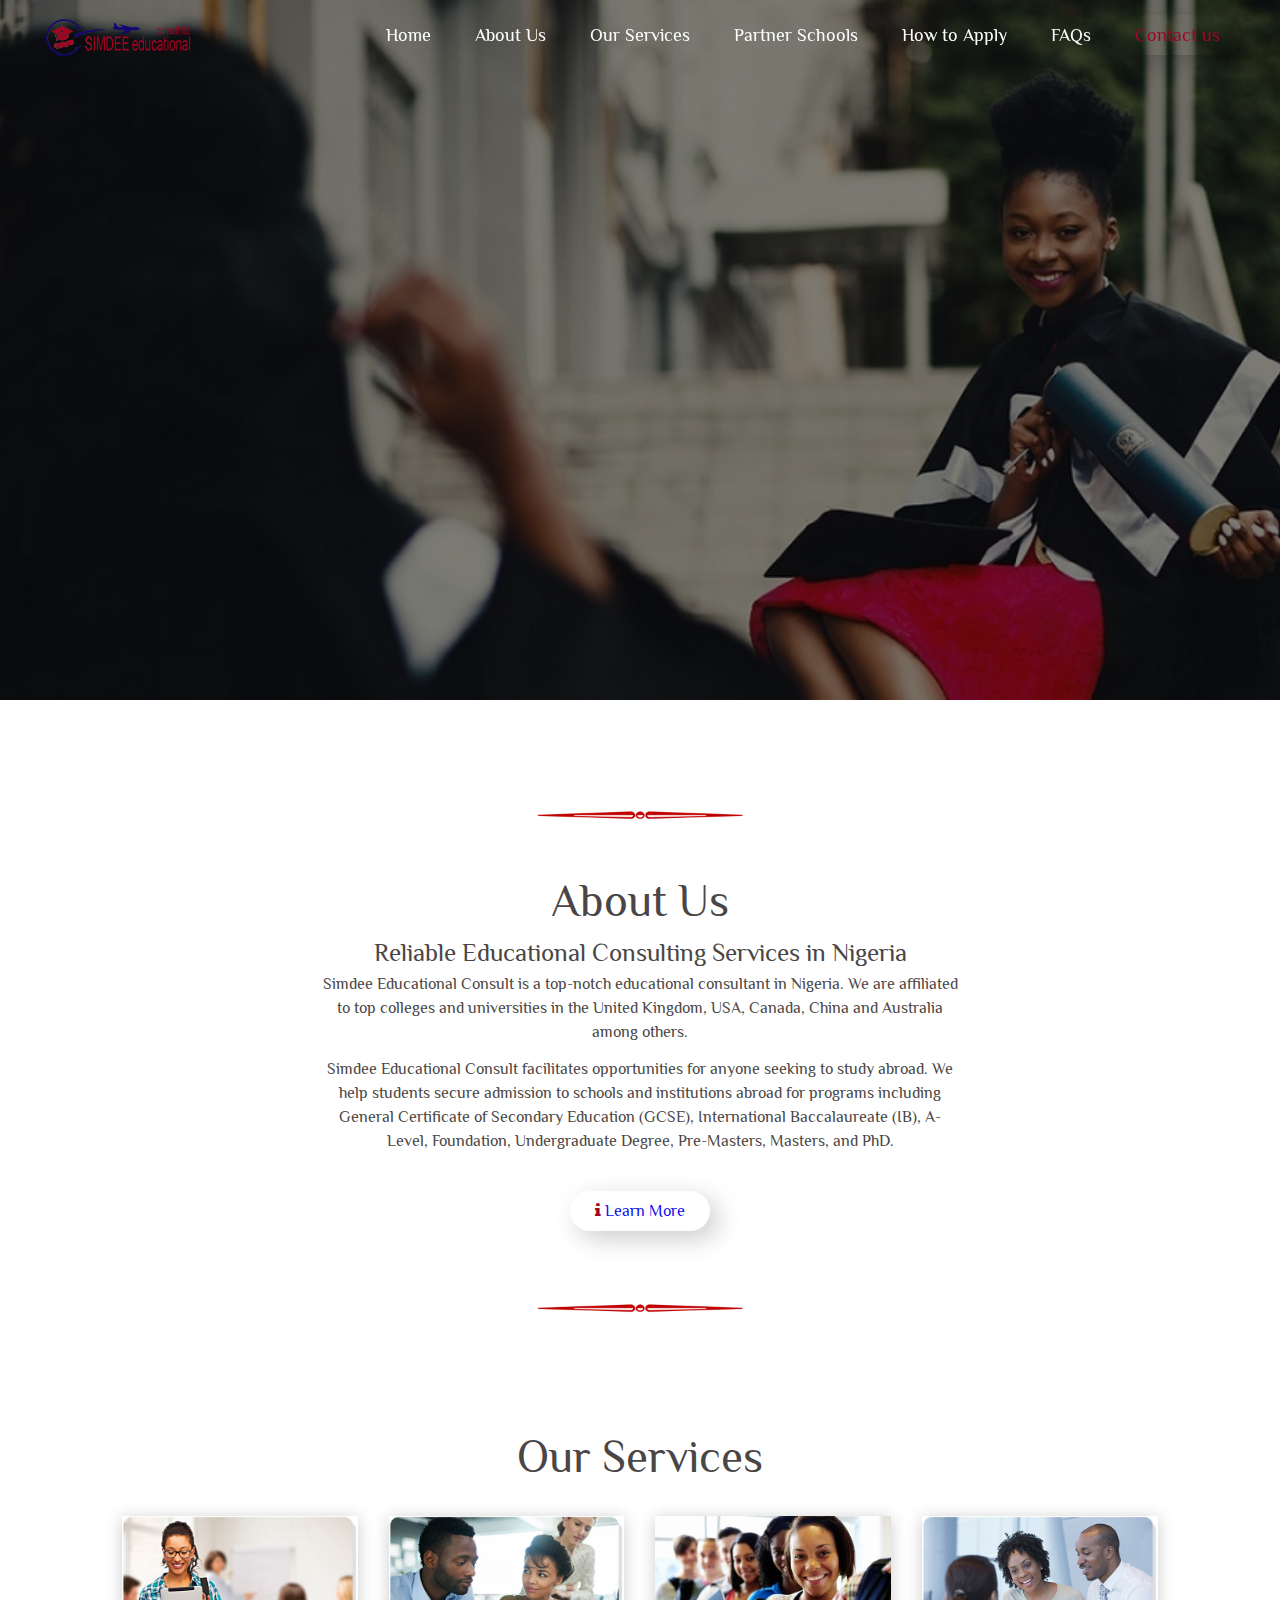
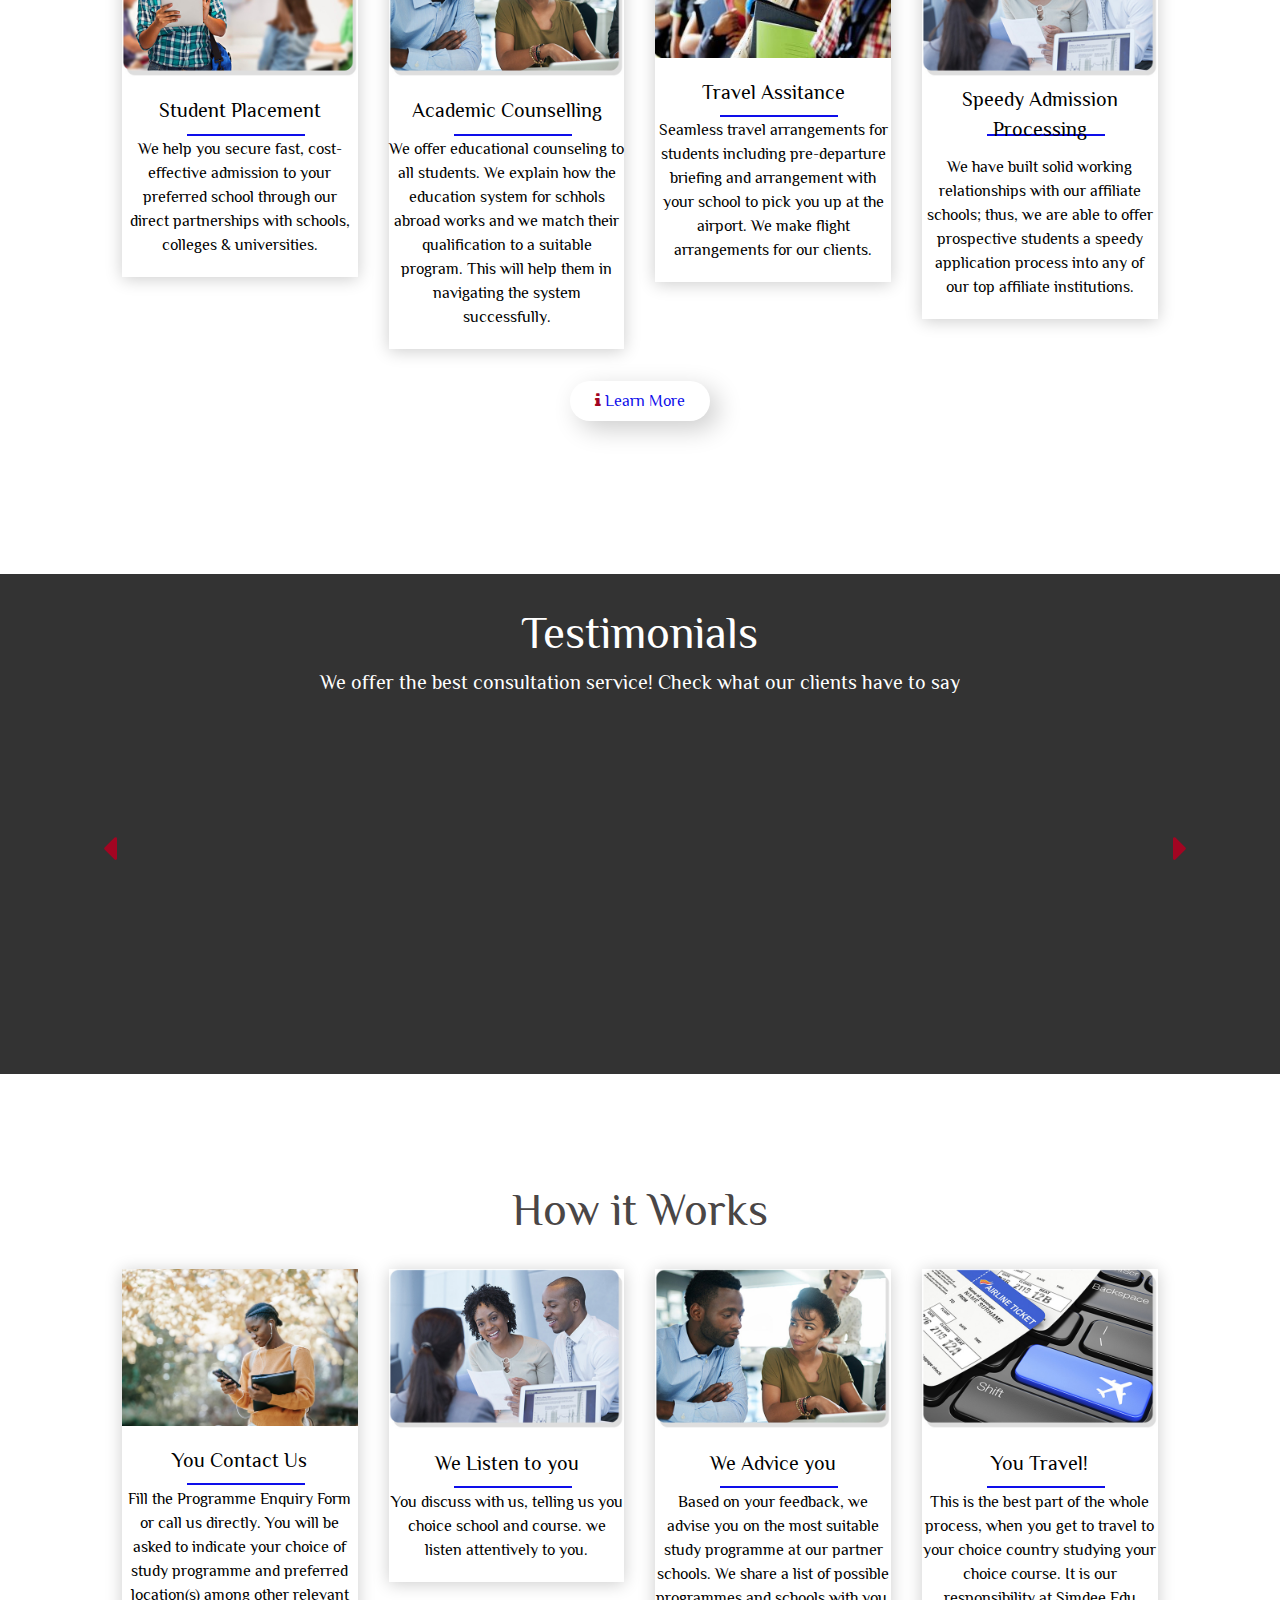
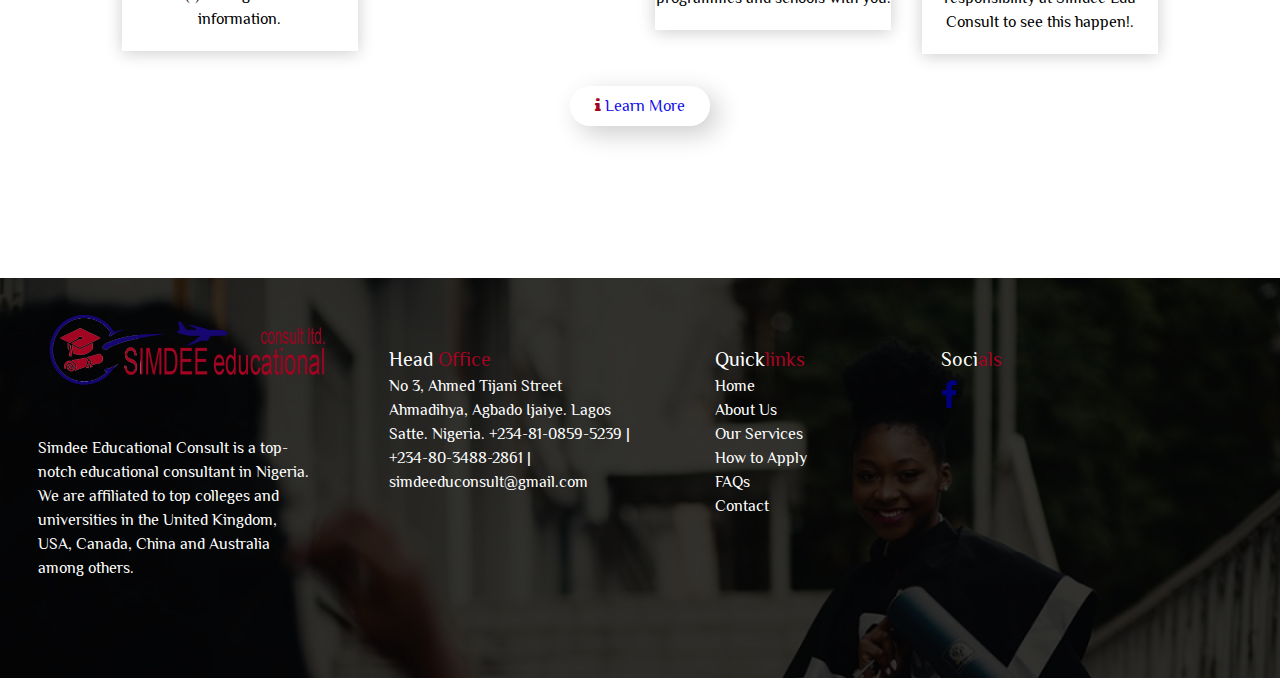
==== commit 8a255a5a: "semi-final" ====
--- a/index.html
+++ b/index.html
@@ -21,7 +21,7 @@
 
 <body onscroll="navify()" onload="changeBg(), whatsappshow(), display0()">
     <div class="whatsapp-contact slide-side" id="whatsapp">
-        <a href="" class="px60 xs-px48 md-px49">
+        <a href="https://bit.ly/3wF4D7i" class="px60 xs-px48 md-px49">
             <i class="fa fa-whatsapp white icon"></i>
         </a>
     </div>
@@ -34,6 +34,7 @@
             <a href="#">Home</a>
             <a href="about.html">About Us</a>
             <a href="service.html">Our Services</a>
+            <a href="partner.html"> Partner Schools</a>
             <a href="apply.html">How to Apply</a>
             <a href="faqs.html">FAQs</a>
             <a href="contact.html"> Contact us</a>
@@ -55,9 +56,10 @@
                 <a href="index.html" class="color-3">Home</a>
                 <a href="about.html" class="color-3">About Us</a>
                 <a href="service.html" class="color-3">Our Services</a>
+                <a href="partner.html" class="color-3"> Partner Schools</a>
                 <a href="apply.html" class="color-3">How to Apply</a>
                 <a href="faqs.html" class="color-3">FAQs</a>
-                <a href="contact.html" class="color-3"> Contact us</a>
+                <a href="contact.html" class="color-3"> Contact us</a>   
             </div>
         </div>
     </div>
@@ -81,9 +83,9 @@
         <div class="dark-scarf">
             <div class="mother col-12 xs-12 xs-down-30 down-20 md-12 md-down-25">
                 <div class="col-10 off-1 slide-up opacity xs-10 xs-off-1 md-10 md-off-1">
-                    <span class="white px50 prosperR slide-up opacity xs-px20 md-px40">Accelerate Your Career with <span class="color-code-3 xs-px20">Simdee</span> Edu Consult</span>
+                    <span class="white px50 prosperR slide-up opacity xs-px20 md-px40">Turning Your Dreams Into Reality <span class="color-code-3 xs-px20"></span></span>
                     <div class=" down-1 ">
-                        <span class="white prosperR px30 xs-px12">We're here to help you ace your IELTS</span>
+                        <span class="white prosperR px30 xs-px12">Study, Work and Live!</span>
                     </div>
                     <div>
                         <a href="" class="btn-sm bg-color-code-1 shm-vertical white prosperR">Contact Us</a>
@@ -96,7 +98,7 @@
         <div class="dark-scarf">
             <div class="mother col-12 down-20 xs-12 xs-down-30  md-12 md-down-25">
                 <div class="col-10 off-1 slide-up opacity xs-10 xs-off-1 md-10 md-off-1">
-                    <span class="white px50 prosperR xs-px20 md-px40">Speed Up your Success in 2021</span>
+                    <span class="white px50 prosperR xs-px20 md-px40">Study Anyhere In The World</span>
                     <div class=" down-1">
                         <span class="white prosperR px30 xs-px12">Actualize your dreams <span class="color-code-3">today!</span></span>
                     </div>
@@ -120,11 +122,11 @@
             <span class="px25 fade xs-px20 md-px25">Reliable Educational Consulting Services in Nigeria</span>
         </div>
         <div class="col-6 shift-centre off-3 xs-10 xs-off-1 md-10 md-off-1">
-            <span class="fade xs-px15">Lorem ipsum dolor sit, amet consectetur adipisicing elit. Ipsum rem voluptates dolor velit quod repellat quisquam id minima similique officia, voluptatum omnis laborum dolorum modi neque at qui, rerum animi? Lorem ipsum dolor sit amet.</span>
-            <div class="xs-down-3 xs-px15 fade"><span>consectetur adipisicing elit. Fugiat obcaecati corporis unde sit dignissimos magni, menda quas voluptatem! At, magni. Lorem ipsum dolor sit amet consectetur, adipisicing elit. Eligendi laboriosam officia beatae, repudiandae, nesciunt et amet rerum voluptas atque id eos numquam est accusantium aperiam nisi ea perspiciatis quo temporibus</span></div>
+            <span class="fade xs-px15">Simdee Educational Consult is a top-notch educational consultant in Nigeria. We are affiliated to top colleges and universities in the United Kingdom, USA, Canada, China and Australia among others. </span>
+            <div class="xs-down-3 xs-px15 fade down-2"><span>Simdee Educational Consult facilitates opportunities for anyone seeking to study abroad. We help students secure admission to schools and institutions abroad for programs including General Certificate of Secondary Education (GCSE), International Baccalaureate (IB), A-Level, Foundation, Undergraduate Degree, Pre-Masters, Masters, and PhD.</span></div>
         </div>
         <div class="col-12 shift-centre down-3 xs-12 md-down-3 md-12">
-            <a href="" class="btn-curved-card shm-vertical color-3"><i class="fa fa-info color-code-1"> </i> Learn More</a>
+            <a href="about.html" class="btn-curved-card shm-vertical color-3"><i class="fa fa-info color-code-1"> </i> Learn More</a>
         </div>
         <div class="col-2 off-5 xs-4 xs-off-4">
             <div class="img-container-2"><img src="images/divide1.png">
@@ -139,69 +141,69 @@
             <div class="col-3 xs-10 xs-off-1 xs-down-3 md-8 md-off-2 md-down-3">
                 <div class="container">
                     <div class="card">
-                        <div class="img-container-1"><img src="images/whitefriend.jpg" alt="">
+                        <div class="img-container-1"><img src="images/12.jpg" alt="">
                             <div class="border-bottom xs-down-3">
                             </div>
                             <div class="col-12 shift-centre down-5 xs-12 md-12">
                                 <span class="px20 xs-px20 md-px20">Student Placement</span>
                             </div>
                             <div class="col-12 shift-centre down-5 bottom-20 xs-10 xs-off-1 xs-down-3 md-8 md-off-2 md-down-3">
-                                <span>Lorem ipsum dolor, sit amet consectetur adipisicing elitd facere nostrum aspernatur assumenda? Doloribus, labore ab!</span>
-                            </div>
-                        </div>
-                    </div>
-                </div>
-            </div>
-            <div class="col-3 xs-10 xs-off-1 xs-down-3 md-8 md-off-2 md-down-3">
-                <div class="container">
-                    <div class="card">
-                        <div class="img-container-1"><img src="images/travelout.jpg" alt="">
-                            <div class="border-bottom xs-down-3">
-                            </div>
-                            <div class="col-12 shift-centre down-5 xs-12 md-12">
-                                <span class="px20 xs-px20 xs-px20">Flight Bookings</span>
-                            </div>
-                            <div class="col-12 shift-centre down-5 bottom-20 xs-10 xs-off-1 xs-down-3 md-8 md-off-2 md-down-3">
-                                <span>Lorem ipsum dolor, sit amet consectetur adipisicing elitd facere nostrum aspernatur assumenda? Doloribus, labore ab!</span>
-                            </div>
-                        </div>
-                    </div>
-                </div>
-            </div>
-            <div class="col-3 xs-10 xs-off-1 xs-down-3 md-8 md-off-2 md-down-3">
-                <div class="container">
-                    <div class="card">
-                        <div class="img-container-1"><img src="images/studypartner.jpg" alt="">
-                            <div class="border-bottom xs-down-3">
-                            </div>
-                            <div class="col-12 shift-centre down-5 xs-12 md-12">
-                                <span class="px20 xs-px20">Career Guidance</span>
-                            </div>
-                            <div class="col-12 shift-centre down-5 bottom-20 xs-10 xs-off-1 xs-down-3 md-8 md-off-2 md-down-3">
-                                <span>Lorem ipsum dolor, sit amet consectetur adipisicing elitd facere nostrum aspernatur assumenda? Doloribus, labore ab!</span>
-                            </div>
-                        </div>
-                    </div>
-                </div>
-            </div>
-            <div class="col-3 xs-10 xs-off-1 xs-down-3 md-8 md-off-2 md-down-3">
-                <div class="container">
-                    <div class="card">
-                        <div class="img-container-1"><img src="images/congrats.jpg" alt="">
-                            <div class="border-bottom xs-down-3">
-                            </div>
-                            <div class="col-12 shift-centre down-5 xs-12 md-12">
-                                <span class="px20 xs-px20">Exam Preparation</span>
-                            </div>
-                            <div class="col-12 shift-centre down-5 bottom-20 xs-10 xs-off-1 xs-down-3 md-8 md-off-2 md-down-3">
-                                <span>Lorem ipsum dolor, sit amet consectetur adipisicing elitd facere nostrum aspernatur assumenda? Doloribus, labore ab!</span>
+                                <span>We help you secure fast, cost-effective admission to your preferred school through our direct partnerships with schools, colleges & universities.</span>
+                            </div>
+                        </div>
+                    </div>
+                </div>
+            </div>
+            <div class="col-3 xs-10 xs-off-1 xs-down-3 md-8 md-off-2 md-down-3">
+                <div class="container">
+                    <div class="card">
+                        <div class="img-container-1"><img src="images/8.jpg" alt="">
+                            <div class="border-bottom xs-down-3">
+                            </div>
+                            <div class="col-12 shift-centre down-5 xs-12 md-12">
+                                <span class="px20 xs-px20 xs-px20">Academic Counselling</span>
+                            </div>
+                            <div class="col-12 shift-centre down-5 bottom-20 xs-10 xs-off-1 xs-down-3 md-8 md-off-2 md-down-3">
+                                <span>We offer educational counseling to all students. We explain how the education system for schhols abroad works and we match their qualification to a suitable program. This will help them in navigating the system successfully.</span>
+                            </div>
+                        </div>
+                    </div>
+                </div>
+            </div>
+            <div class="col-3 xs-10 xs-off-1 xs-down-3 md-8 md-off-2 md-down-3">
+                <div class="container">
+                    <div class="card">
+                        <div class="img-container-1"><img src="images/Travel-Assistance-300x180 (1).jpg" alt="">
+                            <div class="border-bottom xs-down-3">
+                            </div>
+                            <div class="col-12 shift-centre down-5 xs-12 md-12">
+                                <span class="px20 xs-px20">Travel Assitance</span>
+                            </div>
+                            <div class="col-12 shift-centre down-5 bottom-20 xs-10 xs-off-1 xs-down-3 md-8 md-off-2 md-down-3">
+                                <span>Seamless travel arrangements for students including pre-departure briefing and arrangement with your school to pick you up at the airport. We make flight arrangements for our clients.</span>
+                            </div>
+                        </div>
+                    </div>
+                </div>
+            </div>
+            <div class="col-3 xs-10 xs-off-1 xs-down-3 md-8 md-off-2 md-down-3">
+                <div class="container">
+                    <div class="card">
+                        <div class="img-container-1"><img src="images/6.jpg" alt="">
+                            <div class="border-bottom xs-down-3">
+                            </div>
+                            <div class="col-12 shift-centre xs-12 md-12">
+                                <span class="px20 xs-px20">Speedy Admission Processing </span>
+                            </div>
+                            <div class="col-12 shift-centre down-5 bottom-20 xs-10 xs-off-1 xs-down-3 md-8 md-off-2 md-down-3">
+                                <span>We have built solid working relationships with our affiliate schools; thus, we are able to offer prospective students a speedy application process into any of our top affiliate institutions.</span>
                             </div>
                         </div>
                     </div>
                 </div>
             </div>
             <div class="col-12 shift-centre down-3 xs-down-3 xs-12 md-12 md-down-3">
-                <a href="" class="btn-curved-card shm-vertical color-3"><i class="fa fa-info color-code-1"> </i> Learn More</a>
+                <a href="service.html" class="btn-curved-card shm-vertical color-3"><i class="fa fa-info color-code-1"> </i> Learn More</a>
             </div>
         </div>
     </div>
@@ -221,99 +223,78 @@
                         <a href="#javascriptvoid(0)" class="comment-btn" id="arrow-left"><i class="fa fa-caret-left"></i></a>
                         <a href="#javascriptvoid(0)" class="comment-btn-1" id="arrow-right"><i class="fa fa-caret-right"></i></a>
                     </div>
-                    <div class="statement" id="statement">
-                        <div class="col-10 off-1 shift-centre xs-container md-10 md-off-1 md-down-3 down-3">
+                    <div class="statement " id="statement">
+                        <div class="col-10 off-1 shift-centre xs-container md-10 md-off-1 md-down-3 down-3 slide-side fade-in opacity">
                             <div class="col-4 off-1 xs-6 xs-off-4 md-6 md-off-4 xs-down-2">
                                 <div class="container">
-                                    <div class="img-container-testimonials top-4"><img src="images/congrats.jpg"></div>
+                                    <div class="img-container-testimonials top-4"><img src="images/testi4.jfif"></div>
                                 </div>
                             </div>
                             <div class="col-5 xs-8 xs-off-2 md-8 md-off-2 md-down-3 down-3">
                                 <div class="xs-12 md-12 xs-down-3">
-                                    <span class="white px13 xs-px15">"Lorem ipsum dolor sit amet, consectetur adipisicing elit, sed do eiusmod
-                                        tempor incididunt ut labore et dolore magnalo Lorem ipsum dolor sit amet consectetur ea ex, at culpa inventore temporibus molestias harum voluptates hic veniam! aliqua. Ut enim ad minim veniam"</span>
-                                </div>
-                                <div><span class="px15 white"> ~ Zion James ~</span></div>
+                                    <span class="white px13 xs-px15">"Simdee Edu Consult made me travel in 2 two months. They're the best."</span>
+                                </div>
+                                <div><span class="px15 white"> ~ Bode Thompson ~</span></div>
                             </div>
                         </div>
                     </div>
                     <div class="statement" id="statement">
-                        <div class="col-10 off-1 shift-centre xs-container md-10 md-off-1 md-down-5 down-3">
+                        <div class="col-10 off-1 shift-centre xs-container md-10 md-off-1 md-down-5 down-3 slide-side fade-in opacity">
                             <div class="col-4 off-1 xs-6 xs-off-4 md-6 md-off-4 xs-down-2">
                                 <div class="container">
-                                    <div class="img-container-testimonials top-4"><img src="images/congrats.jpg"></div>
+                                    <div class="img-container-testimonials top-4"><img src="images/testi1.jfif"></div>
                                 </div>
                             </div>
                             <div class="col-5 xs-8 xs-off-2 md-8 md-off-2 md-down-3 down-3">
                                 <div class="xs-12 md-12 xs-down-3">
-                                    <span class="white px13 xs-px15">"Lorem ipsum dolor sit amet, consectetur adipisicing elit, sed do eiusmod
-                                        tempor incididunt ut labore et dolore magnalo Lorem ipsum dolor sit amet consectetur ea ex, at culpa inventore temporibus molestias harum voluptates hic veniam! aliqua. Ut enim ad minim veniam"</span>
-                                </div>
-                                <div><span class="px15 white"> ~ Zita Rita ~</span></div>
+                                    <span class="white px13 xs-px15">"I had always wanted to school abroad, but didn' get the best means until I met Simdee Edu consult."</span>
+                                </div>
+                                <div><span class="px15 white"> ~ Bolanle Samuel ~</span></div>
                             </div>
                         </div>
                     </div>
                     <div class="statement" id="statement">
-                        <div class="col-10 off-1 shift-centre xs-container md-10 md-off-1 md-down-5 down-3">
+                        <div class="col-10 off-1 shift-centre xs-container md-10 md-off-1 md-down-5 down-3 slide-side fade-in opacity">
                             <div class="col-4 off-1 xs-6 xs-off-4 md-6 md-off-4 xs-down-2">
                                 <div class="container">
-                                    <div class="img-container-testimonials top-4"><img src="images/congrats.jpg"></div>
+                                    <div class="img-container-testimonials top-4"><img src="images/testi5.jfif"></div>
                                 </div>
                             </div>
                             <div class="col-5 xs-8 xs-off-2 md-8 md-off-2 md-down-3 down-3">
                                 <div class="xs-12 md-12 xs-down-3">
-                                    <span class="white px13 xs-px15">"Lorem ipsum dolor sit amet, consectetur adipisicing elit, sed do eiusmod
-                                        tempor incididunt ut labore et dolore magnalo Lorem ipsum dolor sit amet consectetur ea ex, at culpa inventore temporibus molestias harum voluptates hic veniam! aliqua. Ut enim ad minim veniam"</span>
-                                </div>
-                                <div><span class="px15 white"> ~ Mark Essien ~</span></div>
+                                    <span class="white px13 xs-px15">"I was introduced to Simdee Edu Consult by a friend. Before then I had tried several medium to travel abroad for schooling, none worked out. I was with simdee Edu Consult and in a very shot while I got admitted and travelled.s"</span>
+                                </div>
+                                <div><span class="px15 white"> ~ Kolade Daniels ~</span></div>
                             </div>
                         </div>
                     </div>
                     <div class="statement" id="statement">
-                        <div class="col-10 off-1 shift-centre xs-container md-10 md-off-1 md-down-5 down-3">
+                        <div class="col-10 off-1 shift-centre xs-container md-10 md-off-1 md-down-5 down-3 slide-side fade-in opacity">
                             <div class="col-4 off-1 xs-6 xs-off-4 md-6 md-off-4 xs-down-2">
                                 <div class="container">
-                                    <div class="img-container-testimonials top-4"><img src="images/congrats.jpg"></div>
+                                    <div class="img-container-testimonials top-4"><img src="images/testi3.jfif"></div>
                                 </div>
                             </div>
                             <div class="col-5 xs-8 xs-off-2 md-8 md-off-2 md-down-3 down-3">
                                 <div class="xs-12 md-12 xs-down-3">
-                                    <span class="white px13 xs-px15">"Lorem ipsum dolor sit amet, consectetur adipisicing elit, sed do eiusmod
-                                        tempor incididunt ut labore et dolore magnalo Lorem ipsum dolor sit amet consectetur ea ex, at culpa inventore temporibus molestias harum voluptates hic veniam! aliqua. Ut enim ad minim veniam"</span>
-                                </div>
-                                <div><span class="px15 white"> ~ Cool Kid ~</span></div>
+                                    <span class="white px13 xs-px15">"Simdee Edu Consult have th best customer care service. They deliver seamlessly and in a timely manner. They are the best."</span>
+                                </div>
+                                <div><span class="px15 white"> ~ Chioma Joseph ~</span></div>
                             </div>
                         </div>
                     </div>
                     <div class="statement" id="statement">
-                        <div class="col-10 off-1 shift-centre xs-container md-10 md-off-1 md-down-5 down-3">
+                        <div class="col-10 off-1 shift-centre xs-container md-10 md-off-1 md-down-5 down-3 slide-side fade-in opacity">
                             <div class="col-4 off-1 xs-6 xs-off-4 md-6 md-off-4 xs-down-2">
                                 <div class="container">
-                                    <div class="img-container-testimonials top-4"><img src="images/congrats.jpg"></div>
+                                    <div class="img-container-testimonials top-4"><img src="images/testi6.jfif"></div>
                                 </div>
                             </div>
                             <div class="col-5 xs-8 xs-off-2 md-8 md-off-2 md-down-3 down-3">
                                 <div class="xs-12 md-12 xs-down-3">
-                                    <span class="white px13 xs-px15">"Lorem ipsum dolor sit amet, consectetur adipisicing elit, sed do eiusmod
-                                        tempor incididunt ut labore et dolore magnalo Lorem ipsum dolor sit amet consectetur ea ex, at culpa inventore temporibus molestias harum voluptates hic veniam! aliqua. Ut enim ad minim veniam"</span>
-                                </div>
-                                <div><span class="px15 white"> ~ Monds Hue ~</span></div>
-                            </div>
-                        </div>
-                    </div>
-                    <div class="statement" id="statement">
-                        <div class="col-10 off-1 shift-centre xs-container md-10 md-off-1 md-down-5 down-3">
-                            <div class="col-4 off-1 xs-6 xs-off-4 md-6 md-off-4 xs-down-2">
-                                <div class="container">
-                                    <div class="img-container-testimonials top-4"><img src="images/congrats.jpg"></div>
-                                </div>
-                            </div>
-                            <div class="col-5 xs-8 xs-off-2 md-8 md-off-2 md-down-3 down-3">
-                                <div class="xs-12 md-12 xs-down-3">
-                                    <span class="white px13 xs-px15">"Lorem ipsum dolor sit amet, consectetur adipisicing elit, sed do eiusmod
-                                        tempor incididunt ut labore et dolore magnalo Lorem ipsum dolor sit amet consectetur ea ex, at culpa inventore temporibus molestias harum voluptates hic veniam! aliqua. Ut enim ad minim veniam"</span>
-                                </div>
-                                <div><span class="px15 white"> ~ Kopu Niyta ~</span></div>
+                                    <span class="white px13 xs-px15">"My experience with Simdee gave me the confidence i needed after several failed attempt to travel out. They answer questions and deliver with a great level of professionalism."</span>
+                                </div>
+                                <div><span class="px15 white"> ~ Zainab Bakare ~</span></div>
                             </div>
                         </div>
                     </div>
@@ -330,69 +311,69 @@
             <div class="col-3 xs-10 xs-off-1 xs-down-3 md-8 md-off-2 md-down-5">
                 <div class="container">
                     <div class="card">
-                        <div class="img-container-1"><img src="images/whitefriend.jpg" alt="">
+                        <div class="img-container-1"><img src="images/congrats.jpg" alt="">
                             <div class="border-bottom xs-down-3">
                             </div>
                             <div class="col-12 shift-centre down-5 xs-12 md-12">
                                 <span class="px20 xs-px20 md-px20">You Contact Us</span>
                             </div>
                             <div class="col-12 shift-centre down-5 bottom-20 xs-10 xs-off-1 xs-down-3 md-8 md-off-2 md-down-3">
-                                <span>Lorem ipsum dolor, sit amet consectetur adipisicing elitd facere nostrum aspernatur assumenda? Doloribus, labore ab!</span>
-                            </div>
-                        </div>
-                    </div>
-                </div>
-            </div>
-            <div class="col-3 xs-10 xs-off-1 xs-down-3 md-8 md-off-2 md-down-3">
-                <div class="container">
-                    <div class="card">
-                        <div class="img-container-1"><img src="images/whitefriend.jpg" alt="">
+                                <span>Fill the Programme Enquiry Form or call us directly. You will be asked to indicate your choice of study programme and preferred location(s) among other relevant information.</span>
+                            </div>
+                        </div>
+                    </div>
+                </div>
+            </div>
+            <div class="col-3 xs-10 xs-off-1 xs-down-3 md-8 md-off-2 md-down-3">
+                <div class="container">
+                    <div class="card">
+                        <div class="img-container-1"><img src="images/6.jpg" alt="">
                             <div class="border-bottom xs-down-3">
                             </div>
                             <div class="col-12 shift-centre down-5 xs-12 md-12">
                                 <span class="px20 xs-px20 md-px20">We Listen to you</span>
                             </div>
                             <div class="col-12 shift-centre down-5 bottom-20 xs-10 xs-off-1 xs-down-3 md-8 md-off-2 md-down-3">
-                                <span>Lorem ipsum dolor, sit amet consectetur adipisicing elitd facere nostrum aspernatur assumenda? Doloribus, labore ab!</span>
-                            </div>
-                        </div>
-                    </div>
-                </div>
-            </div>
-            <div class="col-3 xs-10 xs-off-1 xs-down-3 md-8 md-off-2 md-down-3">
-                <div class="container">
-                    <div class="card">
-                        <div class="img-container-1"><img src="images/whitefriend.jpg" alt="">
-                            <div class="border-bottom xs-down-3">
-                            </div>
-                            <div class="col-12 shift-centre down-5 xs-12 md-12">
-                                <span class="px20 xs-px20 md-px20">We guide you</span>
-                            </div>
-                            <div class="col-12 shift-centre down-5 bottom-20 xs-10 xs-off-1 xs-down-3 md-8 md-off-2 md-down-3">
-                                <span>Lorem ipsum dolor, sit amet consectetur adipisicing elitd facere nostrum aspernatur assumenda? Doloribus, labore ab!</span>
-                            </div>
-                        </div>
-                    </div>
-                </div>
-            </div>
-            <div class="col-3 xs-10 xs-off-1 xs-down-3 md-8 md-off-2 md-down-3">
-                <div class="container">
-                    <div class="card">
-                        <div class="img-container-1"><img src="images/whitefriend.jpg" alt="">
+                                <span>You discuss with us, telling us you choice school and course. we listen attentively to you.</span>
+                            </div>
+                        </div>
+                    </div>
+                </div>
+            </div>
+            <div class="col-3 xs-10 xs-off-1 xs-down-3 md-8 md-off-2 md-down-3">
+                <div class="container">
+                    <div class="card">
+                        <div class="img-container-1"><img src="images/8.jpg" alt="">
+                            <div class="border-bottom xs-down-3">
+                            </div>
+                            <div class="col-12 shift-centre down-5 xs-12 md-12">
+                                <span class="px20 xs-px20 md-px20">We Advice you</span>
+                            </div>
+                            <div class="col-12 shift-centre down-5 bottom-20 xs-10 xs-off-1 xs-down-3 md-8 md-off-2 md-down-3">
+                                <span>Based on your feedback, we advise you on the most suitable study programme at our partner schools. We share a list of possible programmes and schools with you.</span>
+                            </div>
+                        </div>
+                    </div>
+                </div>
+            </div>
+            <div class="col-3 xs-10 xs-off-1 xs-down-3 md-8 md-off-2 md-down-3">
+                <div class="container">
+                    <div class="card">
+                        <div class="img-container-1"><img src="images/3.jpg" alt="">
                             <div class="border-bottom xs-down-3">
                             </div>
                             <div class="col-12 shift-centre down-5 xs-12 md-12">
                                 <span class="px20 xs-px20 md-px20">You Travel!</span>
                             </div>
                             <div class="col-12 shift-centre down-5 bottom-20 xs-10 xs-off-1 xs-down-3 md-8 md-off-2 md-down-3">
-                                <span>Lorem ipsum dolor, sit amet consectetur adipisicing elitd facere nostrum aspernatur assumenda? Doloribus, labore ab!</span>
+                                <span>This is the best part of the whole process, when you get to travel to your choice country studying your choice course. It is our responsibility at Simdee Edu Consult to see this happen!.</span>
                             </div>
                         </div>
                     </div>
                 </div>
             </div>
             <div class="col-12 shift-centre down-3 xs-down-3 md-12 md-down-3">
-                <a href="" class="btn-curved-card shm-vertical color-3"><i class="fa fa-info color-code-1"> </i> Learn More</a>
+                <a href="apply.html" class="btn-curved-card shm-vertical color-3"><i class="fa fa-info color-code-1"> </i> Learn More</a>
             </div>
         </div>
     </div>
@@ -407,16 +388,20 @@
                                 <div class="img-container-1"><img src="images/logo.png" alt=""></div>
                             </div>
                             <div class="col-11 xs-10 md-8">
-                                <span class="white">Simdee Educational Consult Lorem ipsum dolor sit amet consectetur, adipisicing elit. Velit hic nesciunt impedit ab adipisci fuga quo possimus deserunt voluptatum. Nostrum, atque!</span>
+                                <span class="white">Simdee Educational Consult is a top-notch educational consultant in Nigeria. We are affiliated to top colleges and universities in the United Kingdom, USA, Canada, China and Australia among others.
+                                   </span>
                             </div>
                         </div>
                         <div class="col-3 down-3 xs-10 xs-off-1 xs-down-5 md-8 md-off-1 md-down-3">
                             <div class="col-10 off-2 down-10">
                                 <span class="px20 white xs-px20 md-px30">Head <span class="color-code-1">Office</span></span>
                                 <div>
-                                    <span class="white">11, lorem ipsum stret, Lekki, Lagos
-                                        +234-801-234-5674 | +234-901-030-8384 | +234-1-632-5290 | +234-80-123-1234
-                                        admin@simdeedu.com</span>
+                                    <span class="white">No 3, Ahmed Tijani Street Ahmadihya, Agbado Ijaiye. Lagos Satte. Nigeria.
+                                        <a href="tel:+2348108595239" class="white">+234-81-0859-5239 | </a> 
+                                        <div>
+                                            <a href="tel:+2348034882861 |" class="white">+234-80-3488-2861 |</a>
+                                        </div>
+                                        <a href="mailto:simdeedu@gmail.com" class="white">simdeeduconsult@gmail.com</a></span>
                                 </div>
                             </div>
                         </div>
@@ -447,9 +432,9 @@
                             <div class="col-10 off down-10 xs-12 ">
                                 <span class="px20 white xs-px20 md-px30">Soci<span class="color-code-1">als</span></span>
                                 <div>
-                                    <a href="" class="px30 xs-px30"><i class="fa fa-facebook facebook"></i></a>
-                                    <a href="" class="px30 off-1 xs-px30 xs-off-1 md-off-1"><i class="fa fa-instagram instagram"></i></a>
-                                    <a href="" class="px30 off-1 xs-px30 xs-off-1 md-off-1"><i class="fa fa-twitter twitter"></i></a>
+                                    <a href="https://fb.me/simdeeduconsult" class="px30 xs-px30"><i class="fa fa-facebook facebook"></i></a>
+                                    <!-- <a href="" class="px30 off-1 xs-px30 xs-off-1 md-off-1"><i class="fa fa-instagram instagram"></i></a> -->
+                                    <!-- <a href="" class="px30 off-1 xs-px30 xs-off-1 md-off-1"><i class="fa fa-twitter twitter"></i></a> -->
                                 </div>
                             </div>
                         </div>
--- a/css/style.css
+++ b/css/style.css
@@ -13,6 +13,15 @@
   padding: 0;
   overflow-x: hidden;
   font-family: prosperR, helvetica, arial, sans-serif;
+}
+.bg-pink {
+  height: 100%;
+  width: 100%;
+  margin: 0;
+  line-height: 1.5;
+  padding: 0;
+  overflow-x: hidden;
+  background-color: #efb2bd;
 }
 nav {
   width: 100%;
@@ -81,12 +90,12 @@
     height: 70px;
   }
   to {
-    height: 55%;
+    height: 80%;
   }
 }
 @keyframes navClosed {
   from {
-    height: 55%;
+    height: 80%;
   }
   to {
     height: 70px;
@@ -102,7 +111,7 @@
   margin-top: -35px;
 }
 .mobile-nav-closed a:first-child {
-  margin-top: 30%;
+  margin-top: 40%;
 }
 .classes-extention a:first-child {
   margin-top: -10px;
@@ -751,12 +760,12 @@
     margin-right: 10px !important;
   }
   .bg-footer {
-    height: 700px !important;
+    height: 800px !important;
     background-position: fixed;
   }
   .whatsapp-contact {
     position: fixed;
-    margin-top: 600px !important;
+    margin-top: 420px !important;
     margin-left: 80% !important;
     z-index: 6 !important;
     transition: 0.5s;
@@ -989,7 +998,7 @@
   }
   .whatsapp-contact {
     position: fixed;
-    margin-top: 900px !important;
+    margin-top: 350px !important;
     margin-left: 80% !important;
     z-index: 6 !important;
     transition: 0.5s;
@@ -1161,11 +1170,11 @@
 }
 @keyframes slide-side {
   from {
-    margin-right: 5%;
+    margin-left: 5%;
     opacity: 0;
   }
   to {
-    margin-right: 0;
+    margin-right: 3;
     opacity: 1;
   }
 }
@@ -1214,7 +1223,7 @@
   left: 0;
   z-index: 5;
   margin-top: 100px;
-  margin-left: 170px;
+  margin-left: 70px;
 }
 .comment-btn-1 {
   display: inline-block;
@@ -1232,7 +1241,7 @@
   right: 0;
   z-index: 5;
   margin-top: 100px;
-  margin-right: 170px;
+  margin-right: 60px;
 }
 .statement {
   display: none;
@@ -1240,7 +1249,7 @@
 }
 .whatsapp-contact {
   position: fixed;
-  margin-top: 600px;
+  margin-top: 500px;
   margin-left: 90%;
   z-index: 6;
   transition: 0.5s;
@@ -1283,6 +1292,9 @@
 .form-group {
   margin-bottom: 20px;
 }
+.mb {
+  margin-bottom: 30px;
+}
 input[type="submit"] {
   background-color: #a20522;
   color: white;
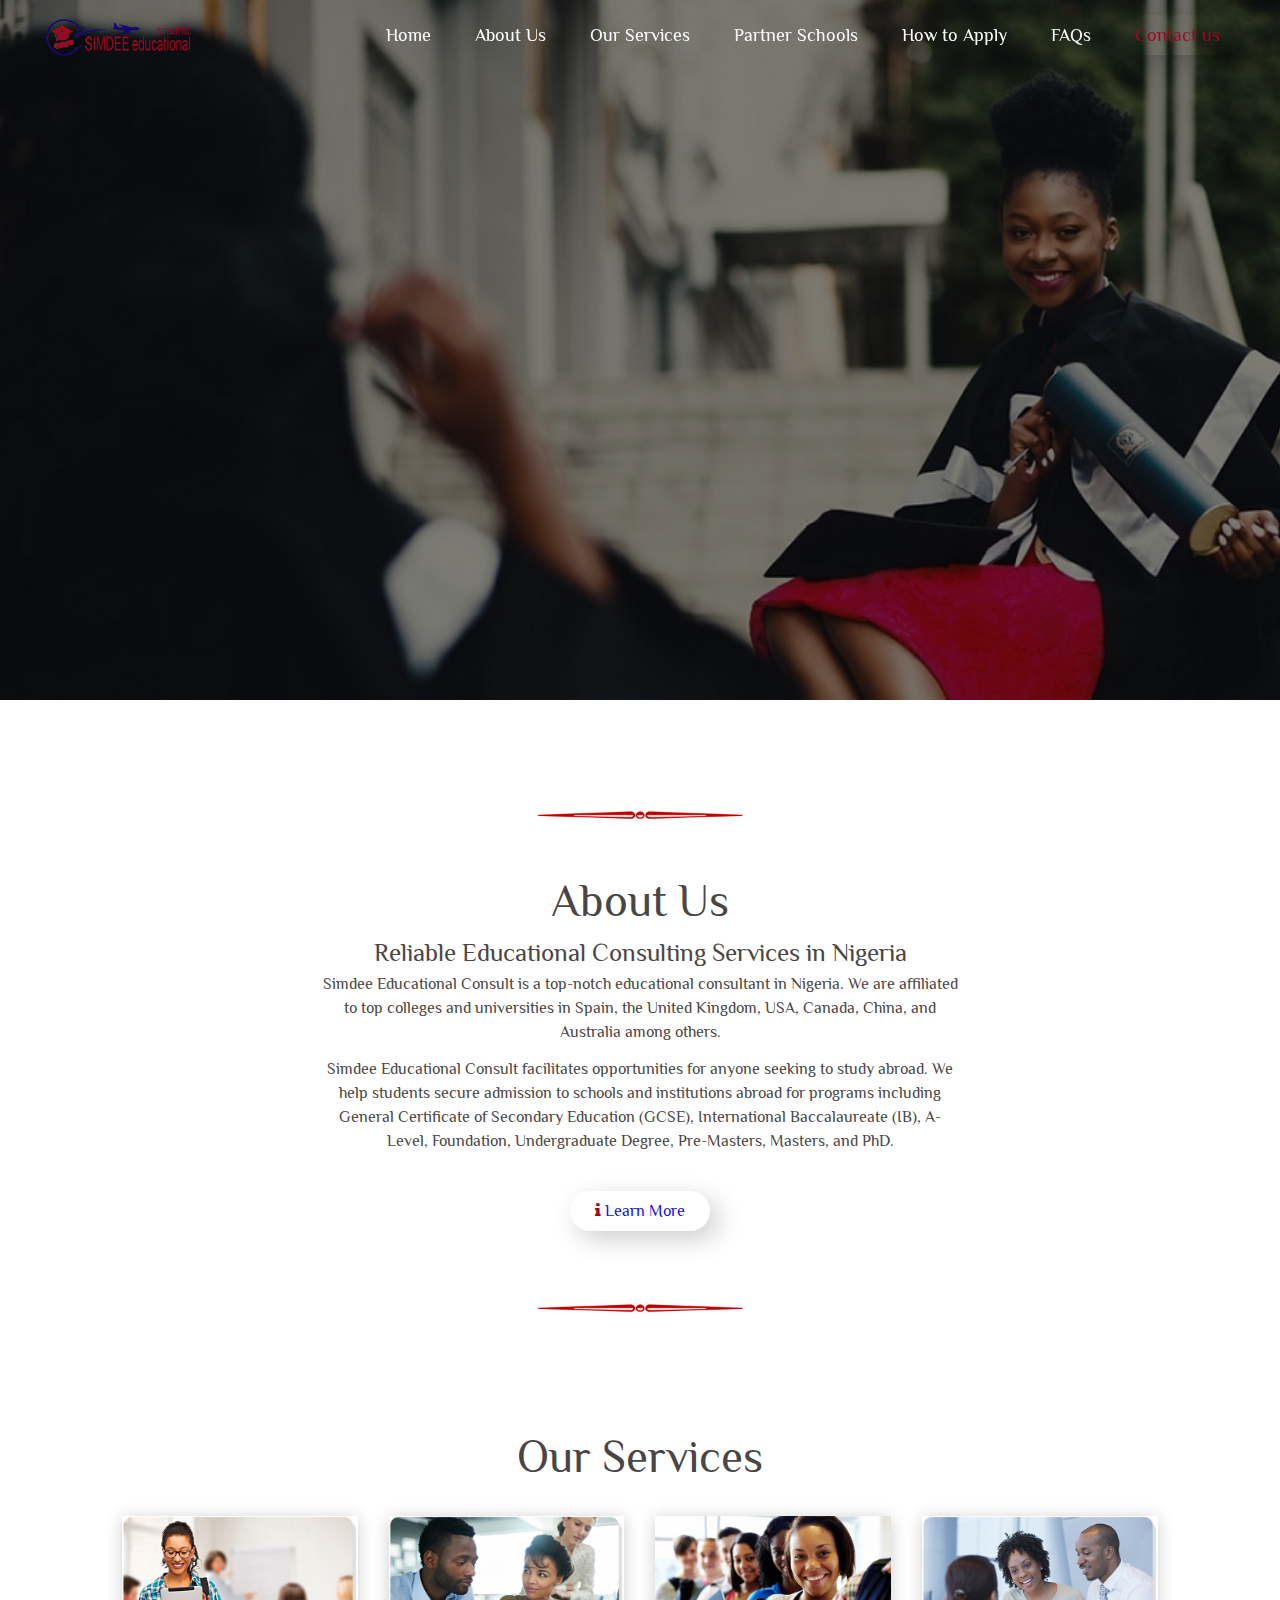
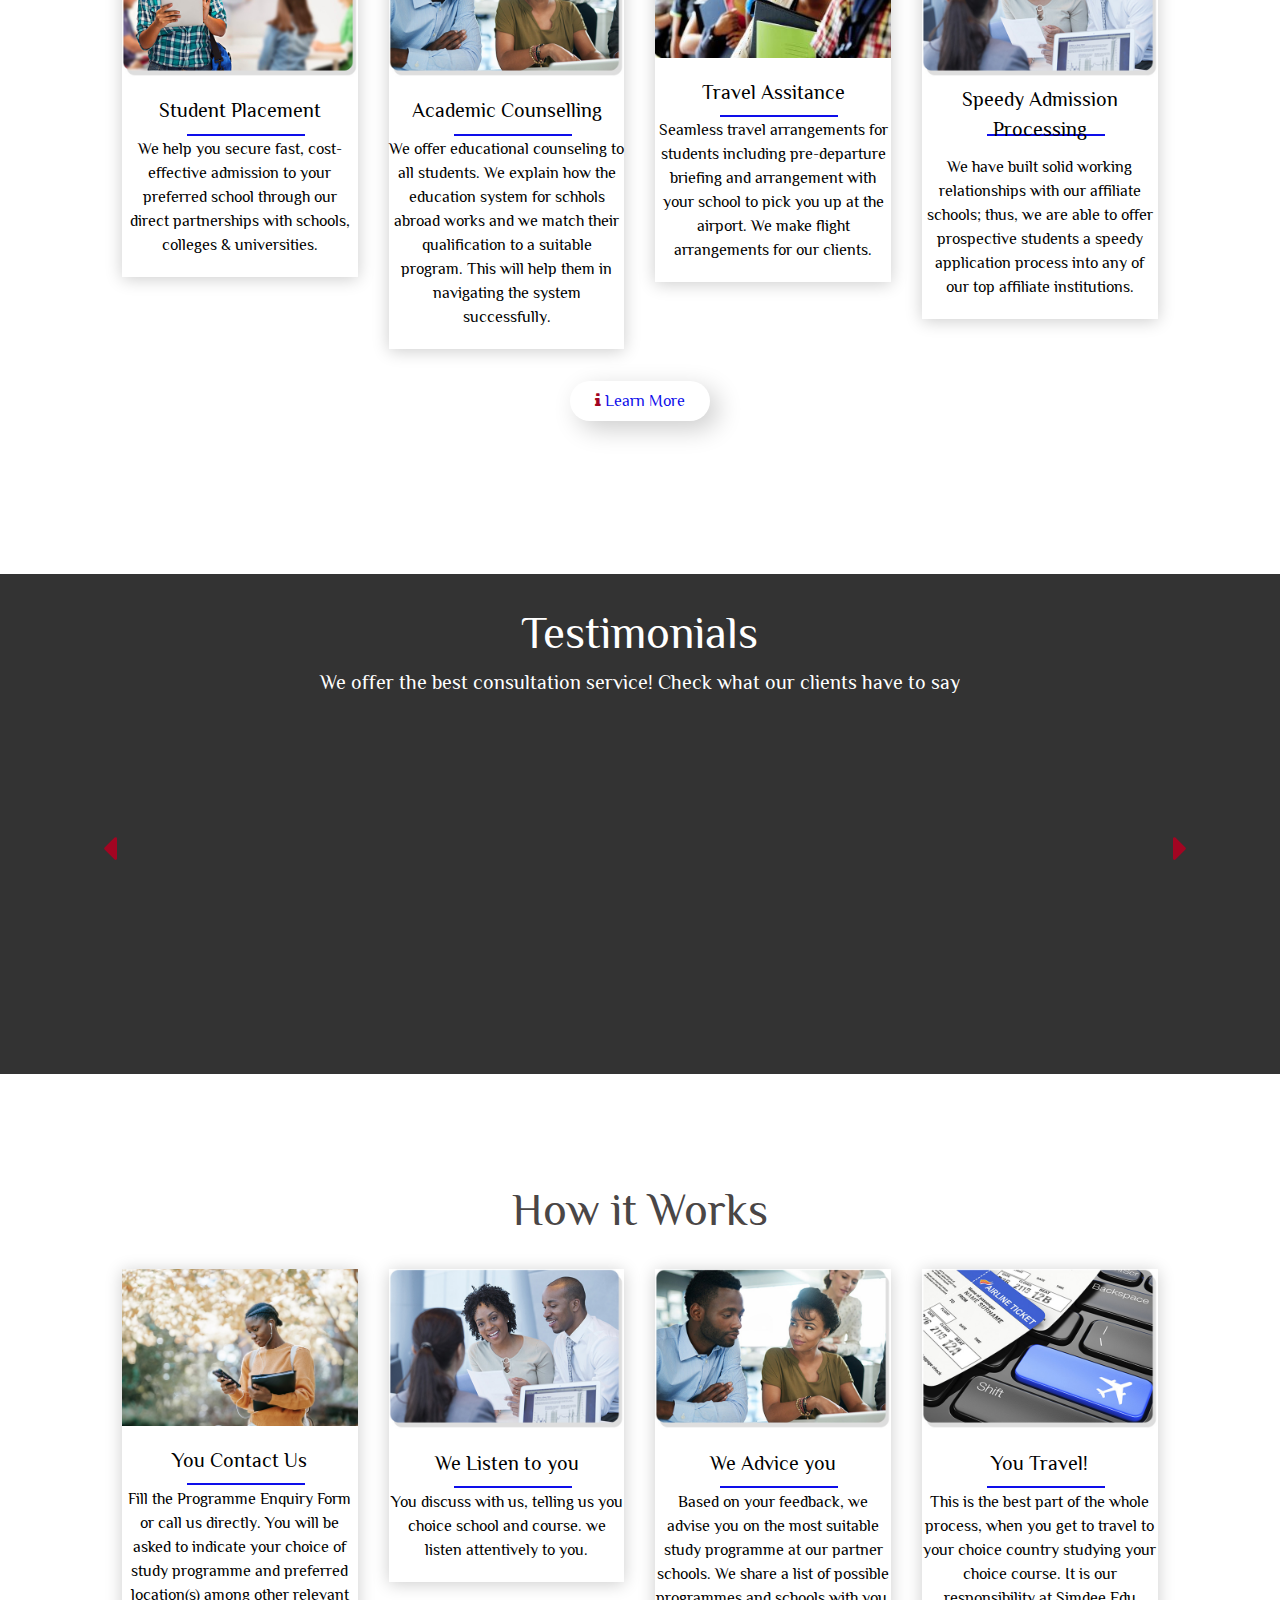
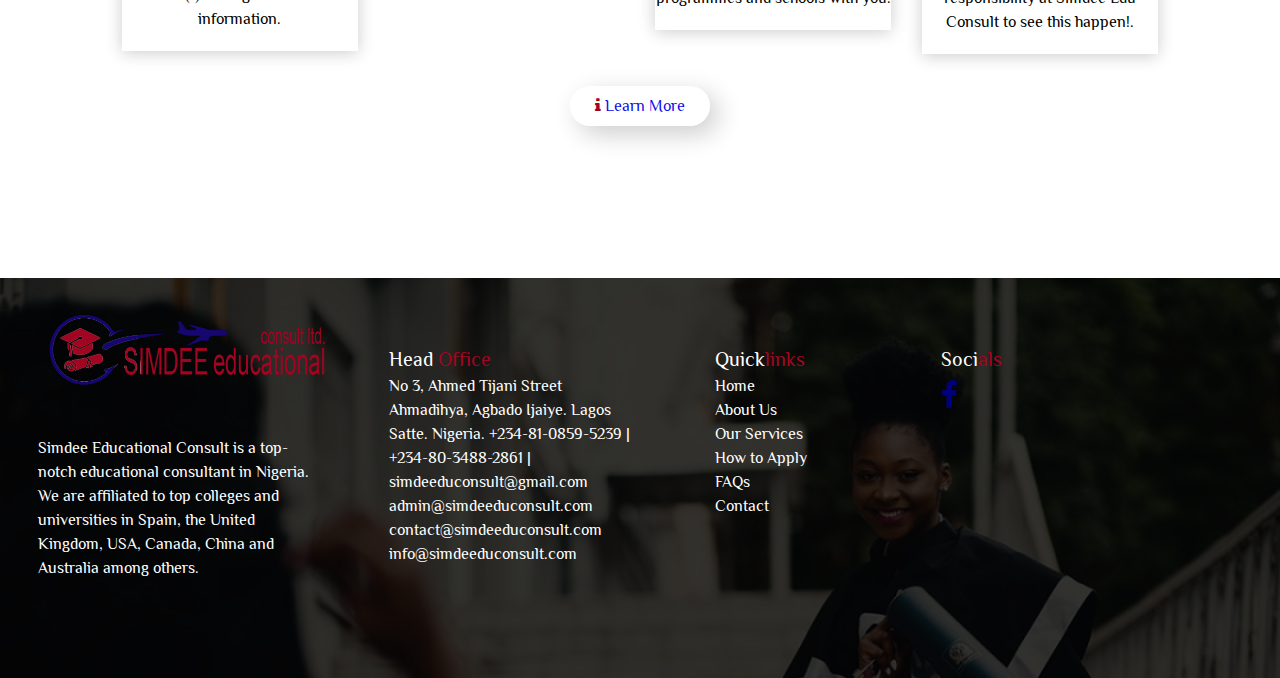
==== commit 389f8dbe: "final" ====
--- a/index.html
+++ b/index.html
@@ -20,10 +20,14 @@
 </head>
 
 <body onscroll="navify()" onload="changeBg(), whatsappshow(), display0()">
-    <div class="whatsapp-contact slide-side" id="whatsapp">
-        <a href="https://bit.ly/3wF4D7i" class="px60 xs-px48 md-px49">
-            <i class="fa fa-whatsapp white icon"></i>
-        </a>
+    <div class="modal">
+        <div class="modal-box">
+            <div class="whatsapp-contact slide-side" id="whatsapp">
+            <a href="https://bit.ly/2OwhVSe" class="px60 xs-px48 md-px49">
+                <i class="fa fa-whatsapp white icon"></i>
+            </a>
+        </div>
+        </div>
     </div>
 
     <div class="mother hidden-md hidden-xs">
@@ -32,12 +36,12 @@
                 <div class="img-container"><img src="images/logo.png" alt=""></div>
             </div>
             <a href="#">Home</a>
-            <a href="about.html">About Us</a>
-            <a href="service.html">Our Services</a>
-            <a href="partner.html"> Partner Schools</a>
-            <a href="apply.html">How to Apply</a>
-            <a href="faqs.html">FAQs</a>
-            <a href="contact.html"> Contact us</a>
+            <a href="/about">About Us</a>
+            <a href="/service">Our Services</a>
+            <a href="/partner"> Partner Schools</a>
+            <a href="/apply">How to Apply</a>
+            <a href="/faqs">FAQs</a>
+            <a href="/contact"> Contact us</a>
         </nav>
     </div>
 
@@ -53,13 +57,13 @@
                 <span class="hamburger-after" id="hamburger"></span>
             </div>
             <div>
-                <a href="index.html" class="color-3">Home</a>
-                <a href="about.html" class="color-3">About Us</a>
-                <a href="service.html" class="color-3">Our Services</a>
-                <a href="partner.html" class="color-3"> Partner Schools</a>
-                <a href="apply.html" class="color-3">How to Apply</a>
-                <a href="faqs.html" class="color-3">FAQs</a>
-                <a href="contact.html" class="color-3"> Contact us</a>   
+                <a href="#" class="color-3">Home</a>
+                <a href="/about" class="color-3">About Us</a>
+                <a href="/service" class="color-3">Our Services</a>
+                <a href="/partner" class="color-3"> Partner Schools</a>
+                <a href="/apply" class="color-3">How to Apply</a>
+                <a href="/faqs" class="color-3">FAQs</a>
+                <a href="/contact" class="color-3"> Contact us</a>   
             </div>
         </div>
     </div>
@@ -122,11 +126,11 @@
             <span class="px25 fade xs-px20 md-px25">Reliable Educational Consulting Services in Nigeria</span>
         </div>
         <div class="col-6 shift-centre off-3 xs-10 xs-off-1 md-10 md-off-1">
-            <span class="fade xs-px15">Simdee Educational Consult is a top-notch educational consultant in Nigeria. We are affiliated to top colleges and universities in the United Kingdom, USA, Canada, China and Australia among others. </span>
+            <span class="fade xs-px15">Simdee Educational Consult is a top-notch educational consultant in Nigeria. We are affiliated to top colleges and universities in Spain, the United Kingdom, USA, Canada, China, and Australia among others. </span>
             <div class="xs-down-3 xs-px15 fade down-2"><span>Simdee Educational Consult facilitates opportunities for anyone seeking to study abroad. We help students secure admission to schools and institutions abroad for programs including General Certificate of Secondary Education (GCSE), International Baccalaureate (IB), A-Level, Foundation, Undergraduate Degree, Pre-Masters, Masters, and PhD.</span></div>
         </div>
         <div class="col-12 shift-centre down-3 xs-12 md-down-3 md-12">
-            <a href="about.html" class="btn-curved-card shm-vertical color-3"><i class="fa fa-info color-code-1"> </i> Learn More</a>
+            <a href="/about" class="btn-curved-card shm-vertical color-3"><i class="fa fa-info color-code-1"> </i> Learn More</a>
         </div>
         <div class="col-2 off-5 xs-4 xs-off-4">
             <div class="img-container-2"><img src="images/divide1.png">
@@ -154,7 +158,7 @@
                     </div>
                 </div>
             </div>
-            <div class="col-3 xs-10 xs-off-1 xs-down-3 md-8 md-off-2 md-down-3">
+            <div class="col-3 xs-10 xs-off-1 xs-down-5 md-8 md-off-2 md-down-3">
                 <div class="container">
                     <div class="card">
                         <div class="img-container-1"><img src="images/8.jpg" alt="">
@@ -170,7 +174,7 @@
                     </div>
                 </div>
             </div>
-            <div class="col-3 xs-10 xs-off-1 xs-down-3 md-8 md-off-2 md-down-3">
+            <div class="col-3 xs-10 xs-off-1 xs-down-5 md-8 md-off-2 md-down-3">
                 <div class="container">
                     <div class="card">
                         <div class="img-container-1"><img src="images/Travel-Assistance-300x180 (1).jpg" alt="">
@@ -186,7 +190,7 @@
                     </div>
                 </div>
             </div>
-            <div class="col-3 xs-10 xs-off-1 xs-down-3 md-8 md-off-2 md-down-3">
+            <div class="col-3 xs-10 xs-off-1 xs-down-5 md-8 md-off-2 md-down-3">
                 <div class="container">
                     <div class="card">
                         <div class="img-container-1"><img src="images/6.jpg" alt="">
@@ -203,7 +207,7 @@
                 </div>
             </div>
             <div class="col-12 shift-centre down-3 xs-down-3 xs-12 md-12 md-down-3">
-                <a href="service.html" class="btn-curved-card shm-vertical color-3"><i class="fa fa-info color-code-1"> </i> Learn More</a>
+                <a href="/service" class="btn-curved-card shm-vertical color-3"><i class="fa fa-info color-code-1"> </i> Learn More</a>
             </div>
         </div>
     </div>
@@ -225,7 +229,7 @@
                     </div>
                     <div class="statement " id="statement">
                         <div class="col-10 off-1 shift-centre xs-container md-10 md-off-1 md-down-3 down-3 slide-side fade-in opacity">
-                            <div class="col-4 off-1 xs-6 xs-off-4 md-6 md-off-4 xs-down-2">
+                            <div class="col-4 off-1 xs-6 xs-off-3 md-6 md-off-4 xs-down-2">
                                 <div class="container">
                                     <div class="img-container-testimonials top-4"><img src="images/testi4.jfif"></div>
                                 </div>
@@ -240,7 +244,7 @@
                     </div>
                     <div class="statement" id="statement">
                         <div class="col-10 off-1 shift-centre xs-container md-10 md-off-1 md-down-5 down-3 slide-side fade-in opacity">
-                            <div class="col-4 off-1 xs-6 xs-off-4 md-6 md-off-4 xs-down-2">
+                            <div class="col-4 off-1 xs-6 xs-off-3 md-6 md-off-4 xs-down-2">
                                 <div class="container">
                                     <div class="img-container-testimonials top-4"><img src="images/testi1.jfif"></div>
                                 </div>
@@ -255,7 +259,7 @@
                     </div>
                     <div class="statement" id="statement">
                         <div class="col-10 off-1 shift-centre xs-container md-10 md-off-1 md-down-5 down-3 slide-side fade-in opacity">
-                            <div class="col-4 off-1 xs-6 xs-off-4 md-6 md-off-4 xs-down-2">
+                            <div class="col-4 off-1 xs-6 xs-off-3 md-6 md-off-4 xs-down-2">
                                 <div class="container">
                                     <div class="img-container-testimonials top-4"><img src="images/testi5.jfif"></div>
                                 </div>
@@ -270,14 +274,14 @@
                     </div>
                     <div class="statement" id="statement">
                         <div class="col-10 off-1 shift-centre xs-container md-10 md-off-1 md-down-5 down-3 slide-side fade-in opacity">
-                            <div class="col-4 off-1 xs-6 xs-off-4 md-6 md-off-4 xs-down-2">
+                            <div class="col-4 off-1 xs-6 xs-off-3 md-6 md-off-4 xs-down-2">
                                 <div class="container">
                                     <div class="img-container-testimonials top-4"><img src="images/testi3.jfif"></div>
                                 </div>
                             </div>
                             <div class="col-5 xs-8 xs-off-2 md-8 md-off-2 md-down-3 down-3">
                                 <div class="xs-12 md-12 xs-down-3">
-                                    <span class="white px13 xs-px15">"Simdee Edu Consult have th best customer care service. They deliver seamlessly and in a timely manner. They are the best."</span>
+                                    <span class="white px13 xs-px15">"Simdee Edu Consult have the best customer care service. They deliver seamlessly and in a timely manner. They are the best."</span>
                                 </div>
                                 <div><span class="px15 white"> ~ Chioma Joseph ~</span></div>
                             </div>
@@ -285,7 +289,7 @@
                     </div>
                     <div class="statement" id="statement">
                         <div class="col-10 off-1 shift-centre xs-container md-10 md-off-1 md-down-5 down-3 slide-side fade-in opacity">
-                            <div class="col-4 off-1 xs-6 xs-off-4 md-6 md-off-4 xs-down-2">
+                            <div class="col-4 off-1 xs-6 xs-off-3    md-6 md-off-4 xs-down-2">
                                 <div class="container">
                                     <div class="img-container-testimonials top-4"><img src="images/testi6.jfif"></div>
                                 </div>
@@ -324,7 +328,7 @@
                     </div>
                 </div>
             </div>
-            <div class="col-3 xs-10 xs-off-1 xs-down-3 md-8 md-off-2 md-down-3">
+            <div class="col-3 xs-10 xs-off-1 xs-down-5 md-8 md-off-2 md-down-3">
                 <div class="container">
                     <div class="card">
                         <div class="img-container-1"><img src="images/6.jpg" alt="">
@@ -340,7 +344,7 @@
                     </div>
                 </div>
             </div>
-            <div class="col-3 xs-10 xs-off-1 xs-down-3 md-8 md-off-2 md-down-3">
+            <div class="col-3 xs-10 xs-off-1 xs-down-5 md-8 md-off-2 md-down-3">
                 <div class="container">
                     <div class="card">
                         <div class="img-container-1"><img src="images/8.jpg" alt="">
@@ -356,7 +360,7 @@
                     </div>
                 </div>
             </div>
-            <div class="col-3 xs-10 xs-off-1 xs-down-3 md-8 md-off-2 md-down-3">
+            <div class="col-3 xs-10 xs-off-1 xs-down-5 md-8 md-off-2 md-down-3">
                 <div class="container">
                     <div class="card">
                         <div class="img-container-1"><img src="images/3.jpg" alt="">
@@ -373,7 +377,7 @@
                 </div>
             </div>
             <div class="col-12 shift-centre down-3 xs-down-3 md-12 md-down-3">
-                <a href="apply.html" class="btn-curved-card shm-vertical color-3"><i class="fa fa-info color-code-1"> </i> Learn More</a>
+                <a href="/apply" class="btn-curved-card shm-vertical color-3"><i class="fa fa-info color-code-1"> </i> Learn More</a>
             </div>
         </div>
     </div>
@@ -388,7 +392,7 @@
                                 <div class="img-container-1"><img src="images/logo.png" alt=""></div>
                             </div>
                             <div class="col-11 xs-10 md-8">
-                                <span class="white">Simdee Educational Consult is a top-notch educational consultant in Nigeria. We are affiliated to top colleges and universities in the United Kingdom, USA, Canada, China and Australia among others.
+                                <span class="white">Simdee Educational Consult is a top-notch educational consultant in Nigeria. We are affiliated to top colleges and universities in  Spain, the United Kingdom, USA, Canada, China and Australia among others.
                                    </span>
                             </div>
                         </div>
@@ -401,7 +405,19 @@
                                         <div>
                                             <a href="tel:+2348034882861 |" class="white">+234-80-3488-2861 |</a>
                                         </div>
-                                        <a href="mailto:simdeedu@gmail.com" class="white">simdeeduconsult@gmail.com</a></span>
+                                        <div>
+                                            <a href="mailto:simdeedu@gmail.com" class="white">simdeeduconsult@gmail.com</a>
+                                           </div>
+                                           <div>
+                                            <a href="mailto:admin@simdeeduconsult.com" class="white">admin@simdeeduconsult.com</a>
+                                           </div>
+                                           <div>
+                                            <a href="mailto:contact@simdeeduconsult.com" class="white">contact@simdeeduconsult.com</a>
+                                           </div>
+                                           <div>
+                                            <a href="mailto:info@simdeeduconsult.com" class="white">info@simdeeduconsult.com</a>
+                                           </div>
+                                    </span>
                                 </div>
                             </div>
                         </div>
@@ -409,22 +425,22 @@
                             <div class="col-8 off-3 down-10">
                                 <span class="px20 white xs-px20 md-px30">Quick<span class="color-code-1">links</span></span>
                                 <div>
-                                    <a href="index.html" class="white">Home</a>
-                                </div>
-                                <div>
-                                    <a href="about.html" class="white">About Us</a>
-                                </div>
-                                <div>
-                                    <a href="services.html" class="white">Our Services</a>
-                                </div>
-                                <div>
-                                    <a href="apply.html" class="white">How to Apply</a>
-                                </div>
-                                <div>
-                                    <a href="faqs.html" class="white">FAQs</a>
-                                </div>
-                                <div>
-                                    <a href="contact.html" class="white">Contact</a>
+                                    <a href="/" class="white">Home</a>
+                                </div>
+                                <div>
+                                    <a href="/about" class="white">About Us</a>
+                                </div>
+                                <div>
+                                    <a href="/services" class="white">Our Services</a>
+                                </div>
+                                <div>
+                                    <a href="/apply" class="white">How to Apply</a>
+                                </div>
+                                <div>
+                                    <a href="/faqs" class="white">FAQs</a>
+                                </div>
+                                <div>
+                                    <a href="/contact" class="white">Contact</a>
                                 </div>
                             </div>
                         </div>
--- a/css/style.css
+++ b/css/style.css
@@ -90,12 +90,12 @@
     height: 70px;
   }
   to {
-    height: 80%;
+    height: 100%;
   }
 }
 @keyframes navClosed {
   from {
-    height: 80%;
+    height: 100%;
   }
   to {
     height: 70px;
@@ -307,6 +307,14 @@
   background-attachment: fixed;
   position: relative;
 }
+.bg-landing-6 {
+  width: 100%;
+  height: 700px;
+  background-image: url(../images/7.jpg);
+  background-size: cover;
+  background-attachment: fixed;
+  position: relative;
+}
 .bg-landing-5 {
   width: 100%;
   height: 300px;
@@ -315,6 +323,38 @@
   background-attachment: fixed;
   position: relative;
 }
+.bg-landing-7 {
+  width: 100%;
+  height: 700px;
+  background-image: url(../images/apply.jpg);
+  background-size: cover;
+  background-attachment: fixed;
+  position: relative;
+}
+.bg-landing-8 {
+  width: 100%;
+  height: 700px;
+  background-image: url(../images/faqs.jpg);
+  background-size: cover;
+  background-attachment: fixed;
+  position: relative;
+}
+.bg-landing-9 {
+  width: 100%;
+  height: 700px;
+  background-image: url(../images/partners.jpg);
+  background-size: cover;
+  background-attachment: fixed;
+  position: relative;
+}
+.bg-landing-10 {
+  width: 100%;
+  height: 700px;
+  background-image: url(../images/services.jpg);
+  background-size: cover;
+  background-attachment: fixed;
+  position: relative;
+}
 .dark-scarf {
   width: 100%;
   height: 100%;
@@ -331,7 +371,7 @@
   width: 100%;
   height: 100%;
   position: relative;
-  background-color: rgba(72, 131, 162, 0.8);
+  background-color: rgba(0, 0, 0, 0.8);
 }
 .white {
   color: white;
@@ -345,6 +385,12 @@
   border-radius: 50%;
   overflow: hidden;
 }
+.img-admin {
+  width: 400px;
+  height: 450px;
+  border-radius: 50%;
+  overflow: hidden;
+}
 @media (min-width: 900px) {
   .hidden-lg {
     display: none;
@@ -646,6 +692,9 @@
   .xs-down-30 {
     margin-top: 30%;
   }
+  .xs-down-35 {
+    margin-top: 35%;
+  }
   .xs-down-50 {
     margin-top: 50%;
   }
@@ -704,8 +753,8 @@
     height: auto;
   }
   .img-container-3 {
-    width: 150px !important;
-    height: 100px !important;
+    width: 200px !important;
+    height: auto;
   }
   .bg-landing {
     height: 300px !important;
@@ -723,7 +772,7 @@
     background-image: url(../images/congrats.jpg);
   }
   .bg-landing-3 {
-    height: 500px !important;
+    height: 530px !important;
     background-attachment: scroll;
     background-image: url(../images/congrats.jpg);
   }
@@ -737,9 +786,40 @@
     background-attachment: scroll;
     background-image: url(../images/university.jpg);
   }
+  .bg-landing-6 {
+    height: 300px !important;
+    background-attachment: scroll;
+    background-image: url(../images/7.jpg);
+  }
+  .bg-landing-7 {
+    height: 300px !important;
+    background-attachment: scroll;
+    background-image: url(../images/apply.jpg);
+  }
+  .bg-landing-8 {
+    height: 300px !important;
+    background-attachment: scroll;
+    background-image: url(../images/faqs.jpg);
+  }
+  .bg-landing-9 {
+    height: 300px !important;
+    background-attachment: scroll;
+    background-image: url(../images/partners.jpg);
+  }
+  .bg-landing-10 {
+    height: 300px !important;
+    background-attachment: scroll;
+    background-image: url(../images/services.jpg);
+  }
   .img-container-testimonials {
-    width: 120px !important;
-    height: 120px !important;
+    width: 170px !important;
+    height: 170px !important;
+    border-radius: 50%;
+    overflow: hidden;
+  }
+  .img-admin {
+    width: 300px !important;
+    height: 300px !important;
     border-radius: 50%;
     overflow: hidden;
   }
@@ -995,6 +1075,31 @@
     height: 500px !important;
     background-attachment: scroll;
     background-image: url(../images/university.jpg);
+  }
+  .bg-landing-6 {
+    height: 500px !important;
+    background-attachment: scroll;
+    background-image: url(../images/7.jpg);
+  }
+  .bg-landing-7 {
+    height: 500px !important;
+    background-attachment: scroll;
+    background-image: url(../images/apply.jpg);
+  }
+  .bg-landing-8 {
+    height: 500px !important;
+    background-attachment: scroll;
+    background-image: url(../images/faqs.jpg);
+  }
+  .bg-landing-9 {
+    height: 500px !important;
+    background-attachment: scroll;
+    background-image: url(../images/partners.jpg);
+  }
+  .bg-landing-10 {
+    height: 500px !important;
+    background-attachment: scroll;
+    background-image: url(../images/services.jpg);
   }
   .whatsapp-contact {
     position: fixed;
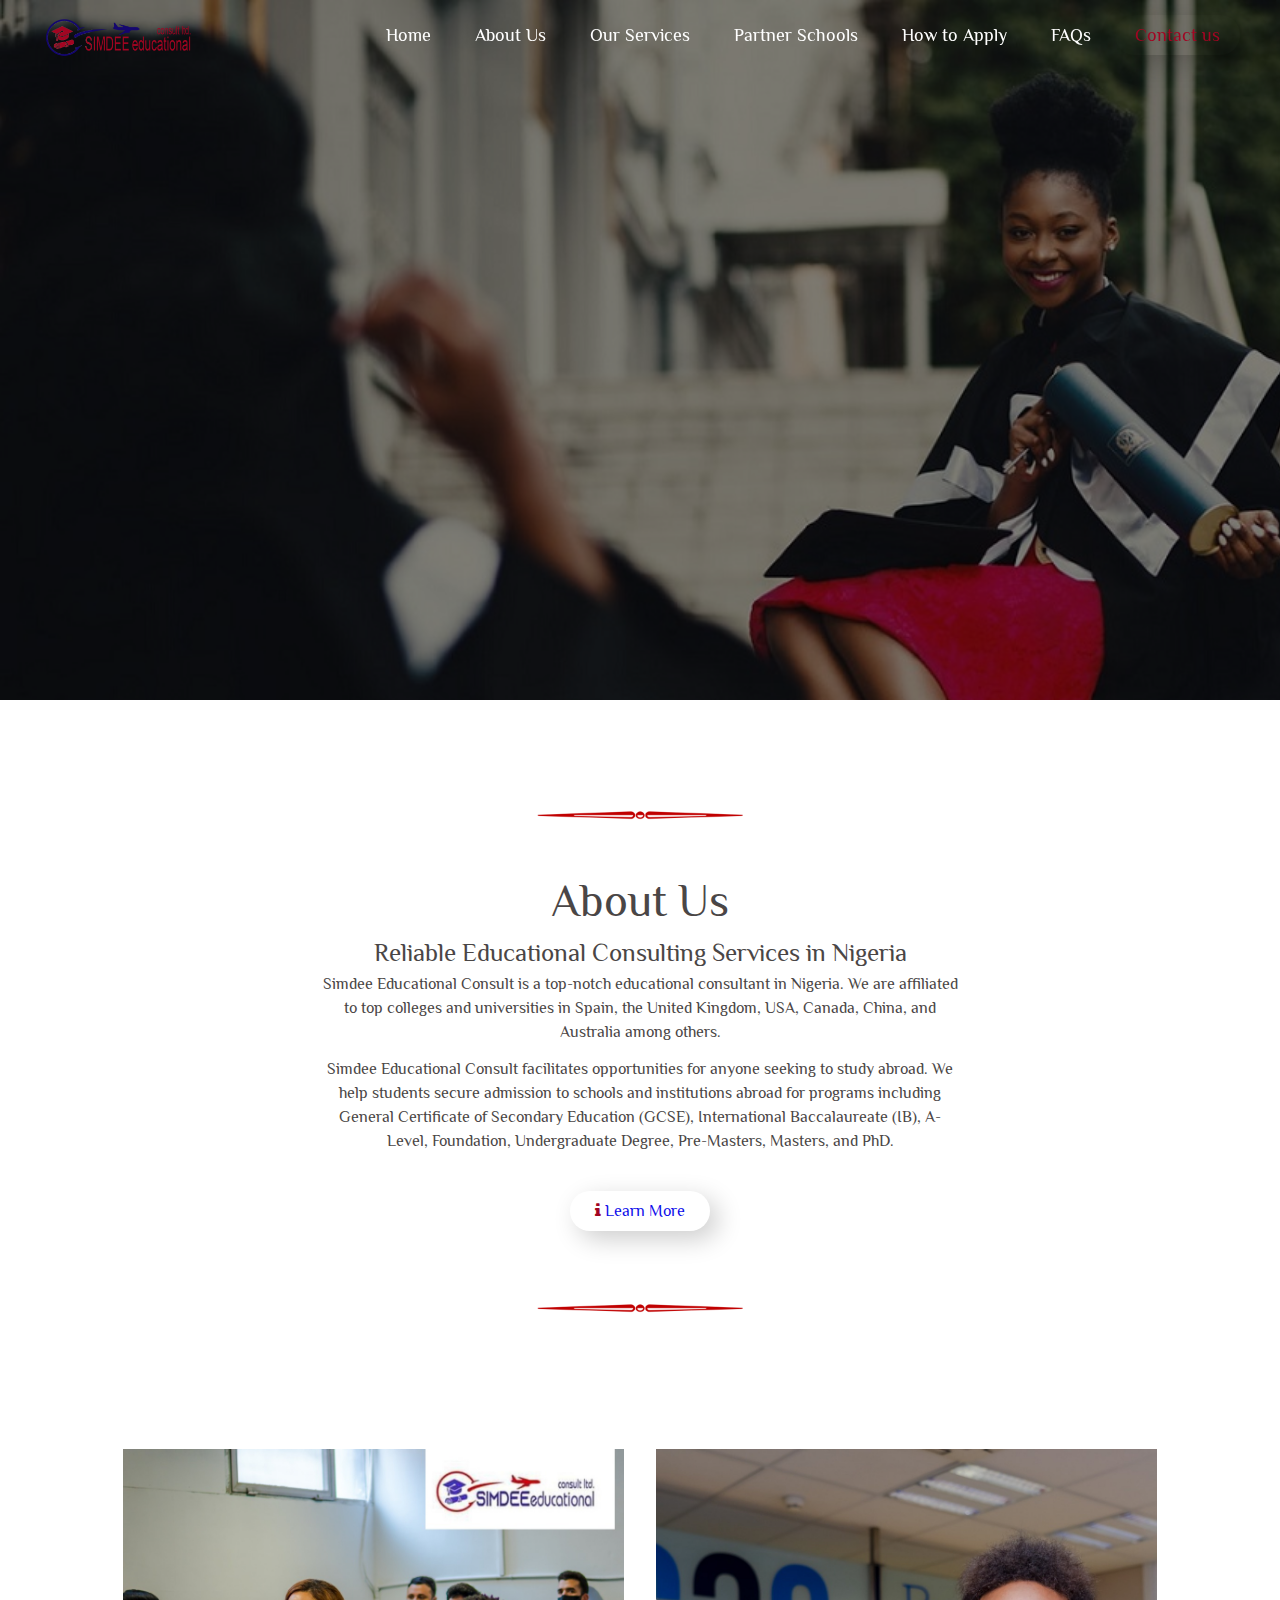
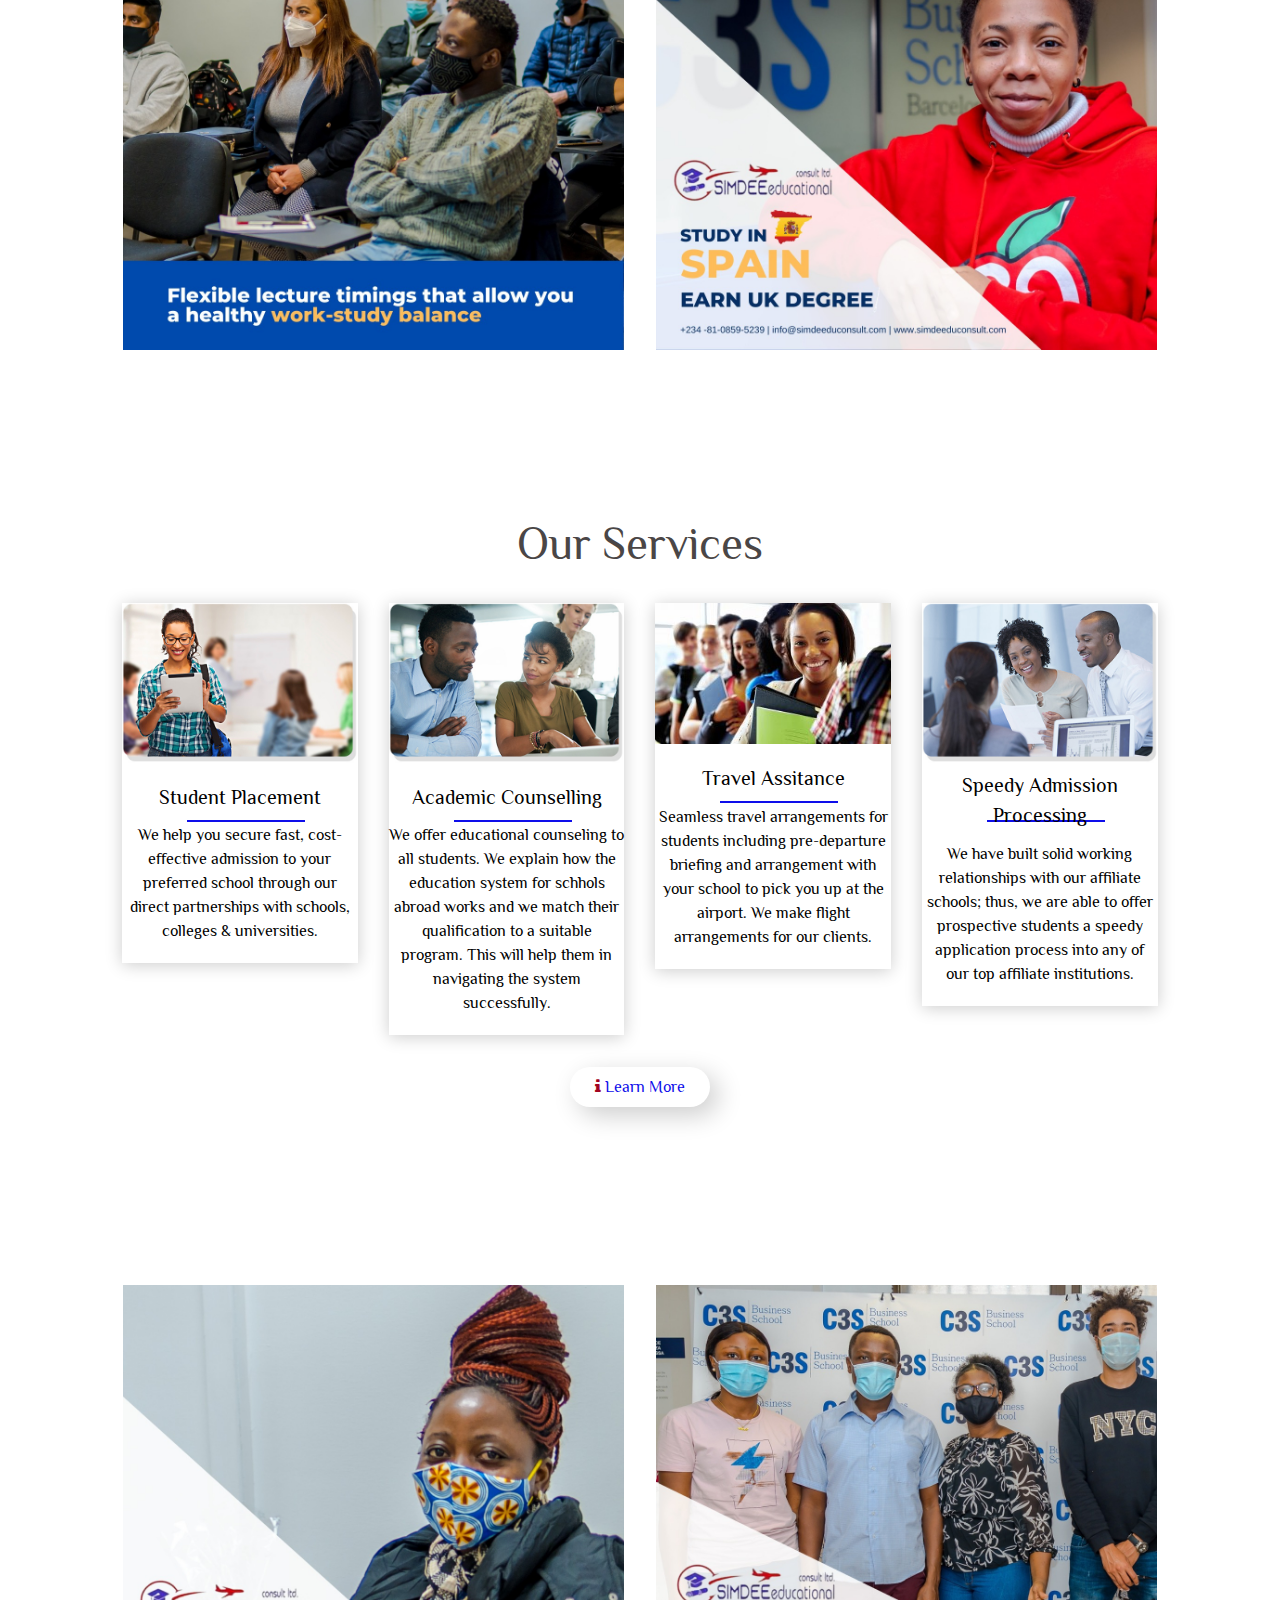
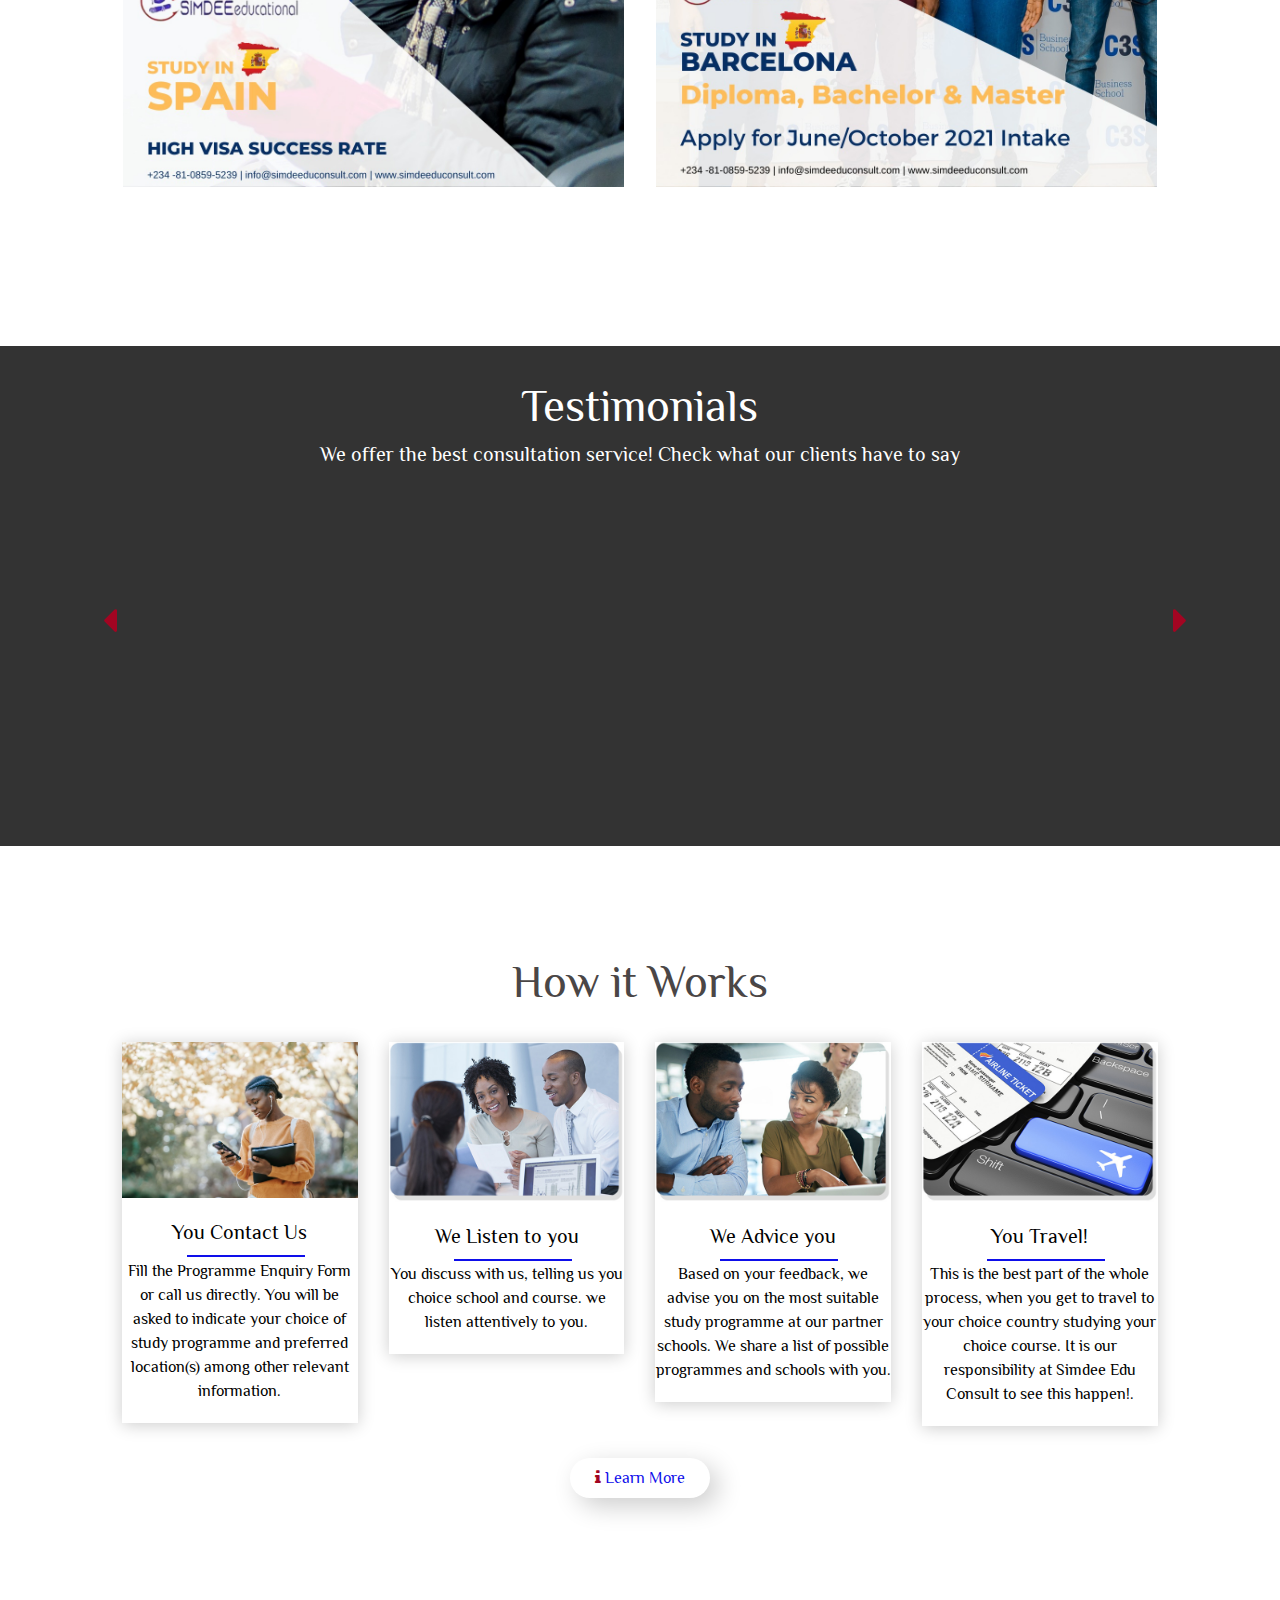
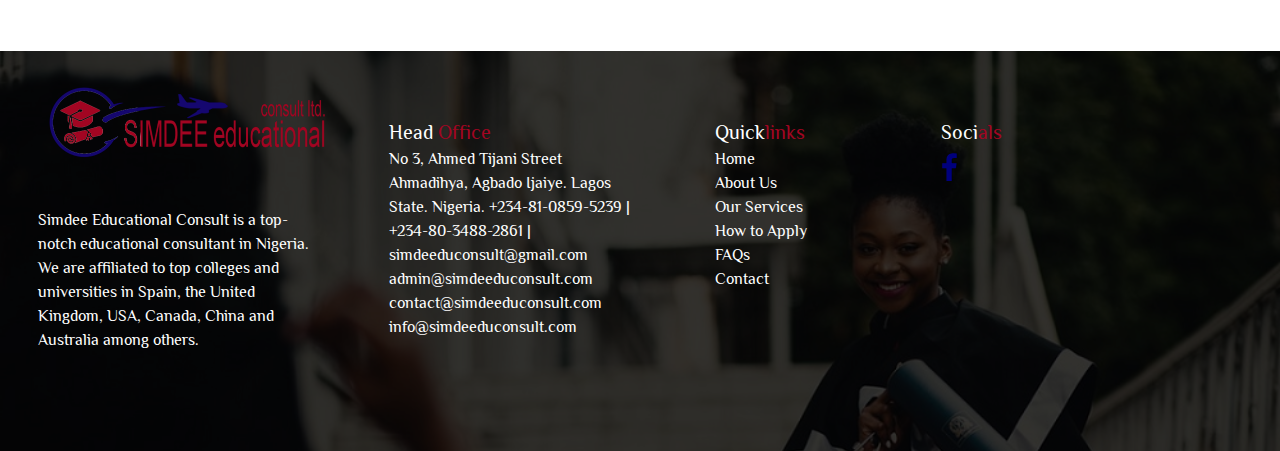
==== commit 35dca6e6: "more info" ====
--- a/index.html
+++ b/index.html
@@ -15,6 +15,10 @@
     <meta name="classification" content="Study Abroad Consulting Firm in Nigeria" />
     <meta name="keywords" content="study abroad, IELTS, SAT, International Exam, Scholarship,Opportunity, University abroad, School abroad">
     <meta name="news_keywords" content="International Exam, study abroad, IELTS exam, School Abroad">
+    <meta property="og:title" content="Simdee Educational Consult- An Educational Consulting firm">
+    <meta property="og:site_name" content="https://simdeeduconsult.com">
+    <meta property="og:url" content="https://simdeeduconsult.com">
+    <meta property="og:image" content="https://simdeeduconsult.com/images/logoooo.jfif">
 
     <title>Simdee Educational Consult</title>
 </head>
@@ -137,6 +141,45 @@
             </div>
         </div>
     </div>
+
+    <div class="mother down-8 bottom-50">
+        <div class="col-12 down-2">
+            <div class="col-5 off-1 xs-10 xs-off-1 xs-down-3 md-8 md-off-2 md-down-3">
+                <div class="container">
+                        <div class="img-container-1"><img src="images/flexible.jpg" alt="">
+                        </div>
+                </div>
+            </div>
+            <div class="col-5 xs-10 xs-off-1 xs-down-5 md-8 md-off-2 md-down-3">
+                <div class="container">
+                        <div class="img-container-1"><img src="images/sis.jpg" alt="">
+                        </div>
+                </div>
+            </div>
+           
+            </div>
+        </div>
+    </div>
+    <!-- <div class="mother down-8 bottom-50">
+        <div class="col-12 down-2">
+            <div class="col-5 off-1 xs-10 xs-off-1 xs-down-3 md-8 md-off-2 md-down-3">
+                <div class="container">
+                        <div class="img-container-1"><img src="images/barcelenoa.jpg" alt="">
+                        </div>
+                </div>
+            </div>
+            <div class="col-5 xs-10 xs-off-1 xs-down-5 md-8 md-off-2 md-down-3">
+                <div class="container">
+                        <div class="img-container-1"><img src="images/highvisa.jpg" alt="">
+                        </div>
+                </div>
+            </div>
+           
+            </div>
+        </div>
+    </div>
+     -->
+    
     <div class="mother down-8 bottom-50">
         <div class="col-12 shift-centre xs-12 xs-down-5 md-12">
             <span class="px45 fade xs-px30 md-px40"><span class="color-code-3">O</span>ur Services</span>
@@ -208,6 +251,25 @@
             </div>
             <div class="col-12 shift-centre down-3 xs-down-3 xs-12 md-12 md-down-3">
                 <a href="/service" class="btn-curved-card shm-vertical color-3"><i class="fa fa-info color-code-1"> </i> Learn More</a>
+            </div>
+        </div>
+    </div>
+
+    <div class="mother down-8 bottom-50">
+        <div class="col-12 down-2">
+            <div class="col-5 off-1 xs-10 xs-off-1 xs-down-3 md-8 md-off-2 md-down-3">
+                <div class="container">
+                        <div class="img-container-1"><img src="images/highvisa.jpg" alt="">
+                        </div>
+                </div>
+            </div>
+            <div class="col-5 xs-10 xs-off-1 xs-down-5 md-8 md-off-2 md-down-3">
+                <div class="container">
+                        <div class="img-container-1"><img src="images/barcelenoa.jpg" alt="">
+                        </div>
+                </div>
+            </div>
+           
             </div>
         </div>
     </div>
@@ -236,7 +298,7 @@
                             </div>
                             <div class="col-5 xs-8 xs-off-2 md-8 md-off-2 md-down-3 down-3">
                                 <div class="xs-12 md-12 xs-down-3">
-                                    <span class="white px13 xs-px15">"Simdee Edu Consult made me travel in 2 two months. They're the best."</span>
+                                    <span class="white px13 xs-px15">"Simdee Edu Consult made me travel in two months. They're the best."</span>
                                 </div>
                                 <div><span class="px15 white"> ~ Bode Thompson ~</span></div>
                             </div>
@@ -266,7 +328,7 @@
                             </div>
                             <div class="col-5 xs-8 xs-off-2 md-8 md-off-2 md-down-3 down-3">
                                 <div class="xs-12 md-12 xs-down-3">
-                                    <span class="white px13 xs-px15">"I was introduced to Simdee Edu Consult by a friend. Before then I had tried several medium to travel abroad for schooling, none worked out. I was with simdee Edu Consult and in a very shot while I got admitted and travelled.s"</span>
+                                    <span class="white px13 xs-px15">"I was introduced to Simdee Edu Consult by a friend. Before then I had tried several medium to travel abroad for schooling, none worked out. I was with simdee Edu Consult and in a very shot while I got admitted and travelled."</span>
                                 </div>
                                 <div><span class="px15 white"> ~ Kolade Daniels ~</span></div>
                             </div>
@@ -400,7 +462,7 @@
                             <div class="col-10 off-2 down-10">
                                 <span class="px20 white xs-px20 md-px30">Head <span class="color-code-1">Office</span></span>
                                 <div>
-                                    <span class="white">No 3, Ahmed Tijani Street Ahmadihya, Agbado Ijaiye. Lagos Satte. Nigeria.
+                                    <span class="white">No 3, Ahmed Tijani Street Ahmadihya, Agbado Ijaiye. Lagos State. Nigeria.
                                         <a href="tel:+2348108595239" class="white">+234-81-0859-5239 | </a> 
                                         <div>
                                             <a href="tel:+2348034882861 |" class="white">+234-80-3488-2861 |</a>
--- a/css/style.css
+++ b/css/style.css
@@ -326,7 +326,7 @@
 .bg-landing-7 {
   width: 100%;
   height: 700px;
-  background-image: url(../images/apply.jpg);
+  background-image: url(../images/shoot.jpg);
   background-size: cover;
   background-attachment: fixed;
   position: relative;
@@ -334,7 +334,7 @@
 .bg-landing-8 {
   width: 100%;
   height: 700px;
-  background-image: url(../images/faqs.jpg);
+  background-image: url(../images/quest.jpg);
   background-size: cover;
   background-attachment: fixed;
   position: relative;
@@ -342,7 +342,7 @@
 .bg-landing-9 {
   width: 100%;
   height: 700px;
-  background-image: url(../images/partners.jpg);
+  background-image: url(../images/support.jpg);
   background-size: cover;
   background-attachment: fixed;
   position: relative;
@@ -350,7 +350,7 @@
 .bg-landing-10 {
   width: 100%;
   height: 700px;
-  background-image: url(../images/services.jpg);
+  background-image: url(../images/versed.jpg);
   background-size: cover;
   background-attachment: fixed;
   position: relative;
@@ -794,22 +794,22 @@
   .bg-landing-7 {
     height: 300px !important;
     background-attachment: scroll;
-    background-image: url(../images/apply.jpg);
+    background-image: url(../images/shoot.jpg);
   }
   .bg-landing-8 {
     height: 300px !important;
     background-attachment: scroll;
-    background-image: url(../images/faqs.jpg);
+    background-image: url(../images/quest.jpg);
   }
   .bg-landing-9 {
     height: 300px !important;
     background-attachment: scroll;
-    background-image: url(../images/partners.jpg);
+    background-image: url(../images/support.jpg);
   }
   .bg-landing-10 {
     height: 300px !important;
     background-attachment: scroll;
-    background-image: url(../images/services.jpg);
+    background-image: url(../images/versed.jpg);
   }
   .img-container-testimonials {
     width: 170px !important;
@@ -1084,22 +1084,22 @@
   .bg-landing-7 {
     height: 500px !important;
     background-attachment: scroll;
-    background-image: url(../images/apply.jpg);
+    background-image: url(../images/shoot.jpg);
   }
   .bg-landing-8 {
     height: 500px !important;
     background-attachment: scroll;
-    background-image: url(../images/faqs.jpg);
+    background-image: url(../images/quest.jpg);
   }
   .bg-landing-9 {
     height: 500px !important;
     background-attachment: scroll;
-    background-image: url(../images/partners.jpg);
+    background-image: url(../images/support.jpg);
   }
   .bg-landing-10 {
     height: 500px !important;
     background-attachment: scroll;
-    background-image: url(../images/services.jpg);
+    background-image: url(../images/versed.jpg);
   }
   .whatsapp-contact {
     position: fixed;
